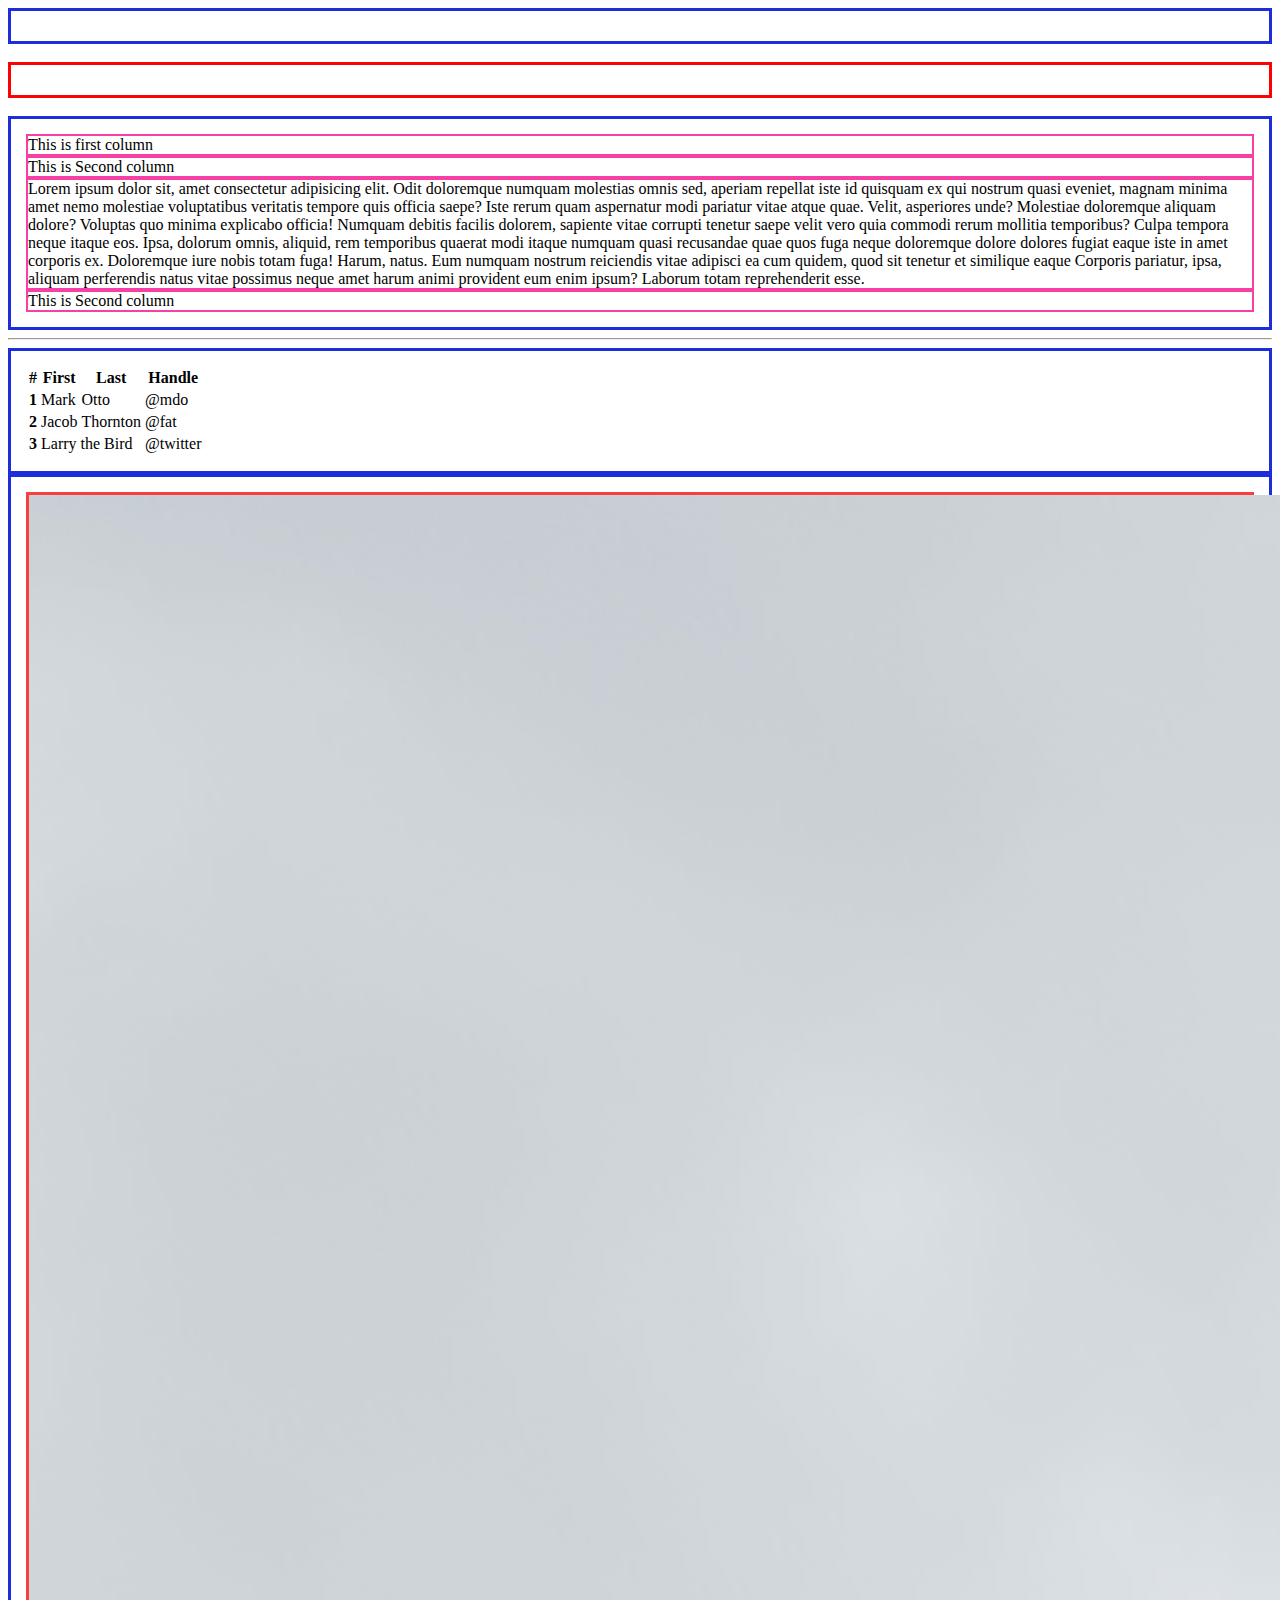
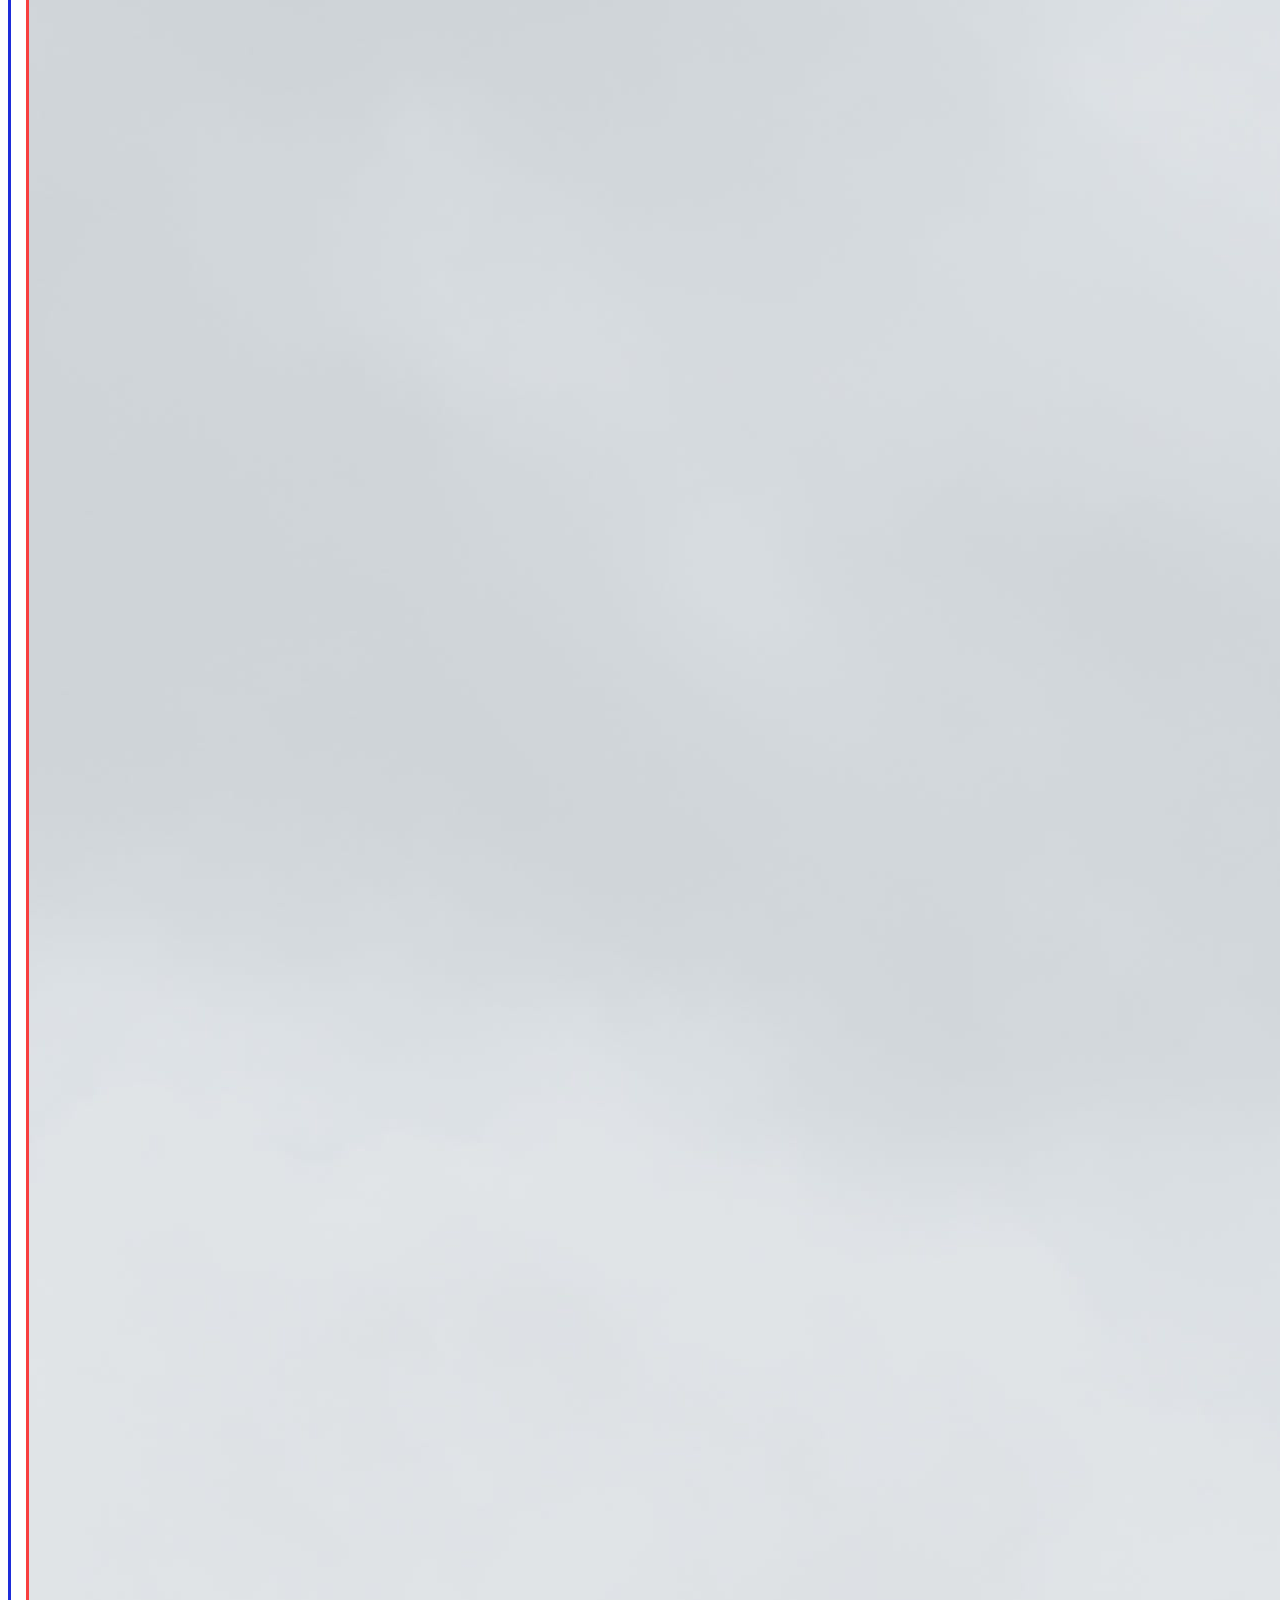
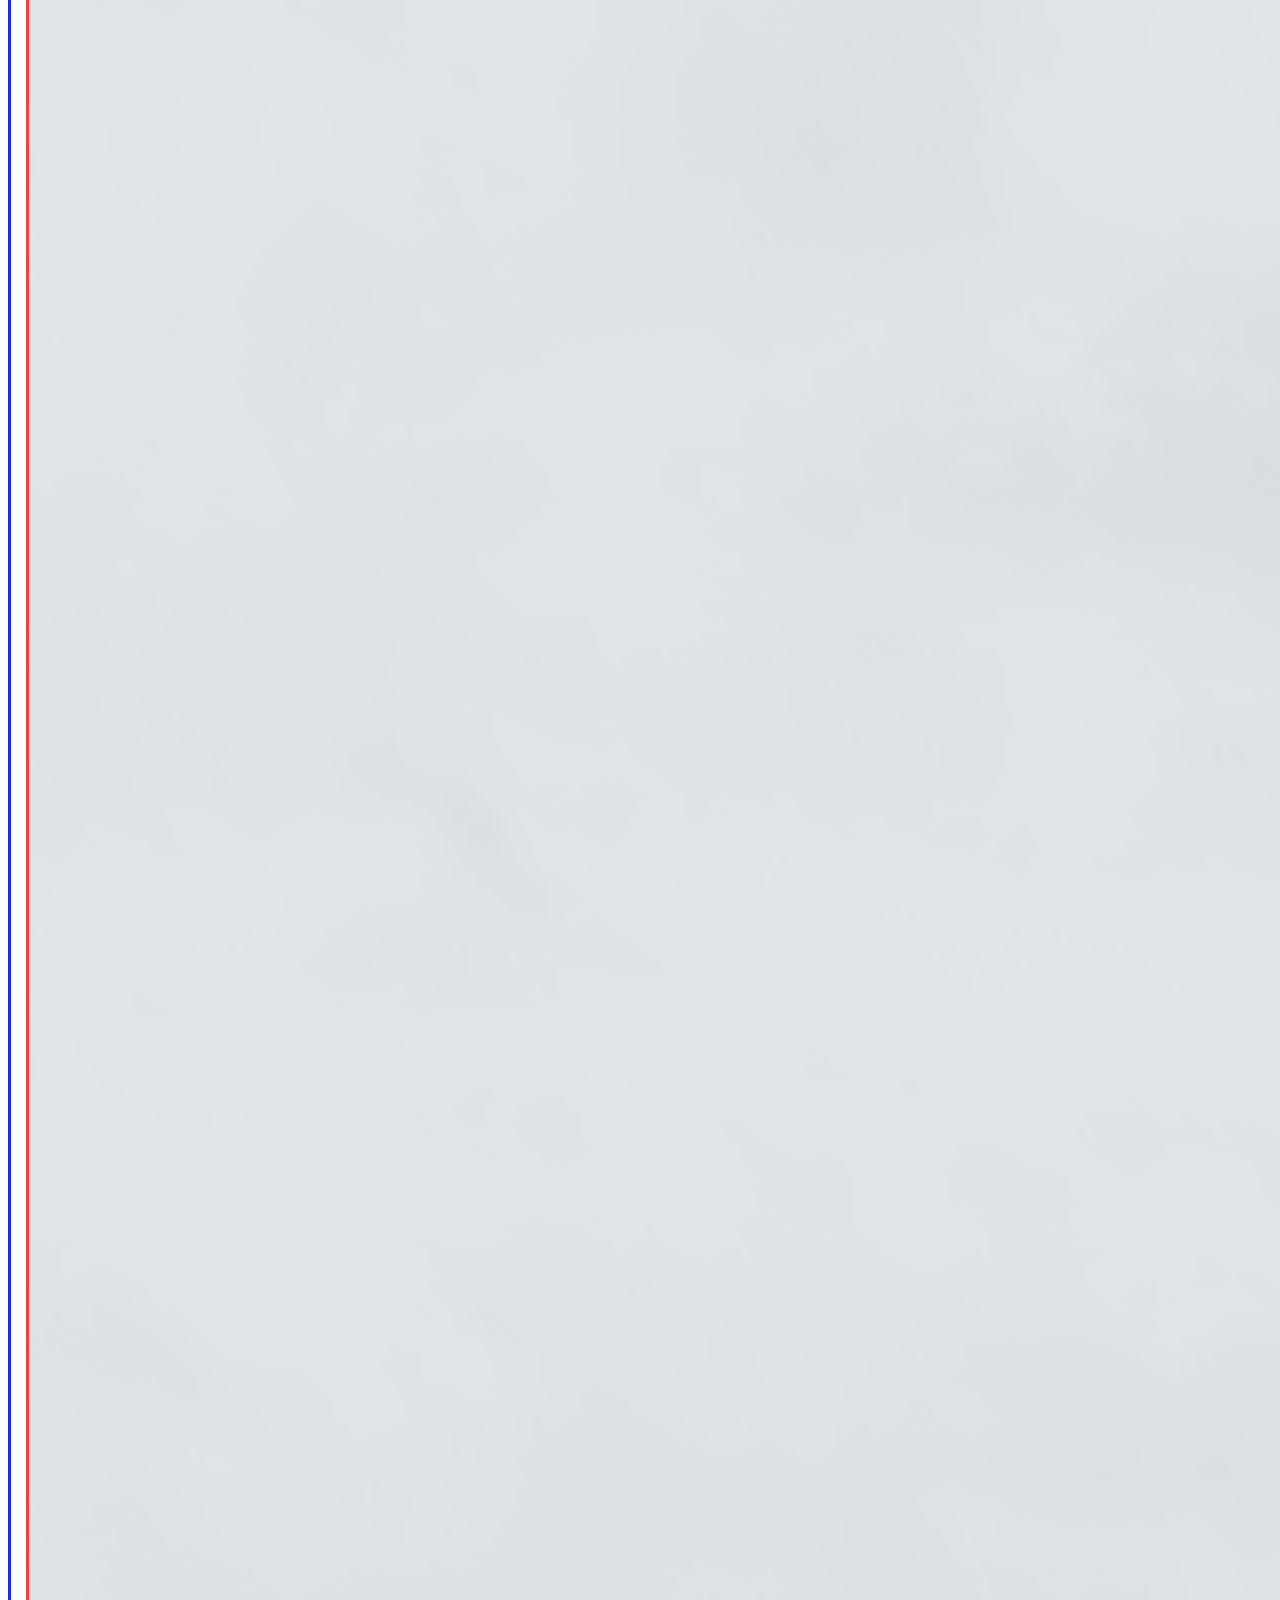
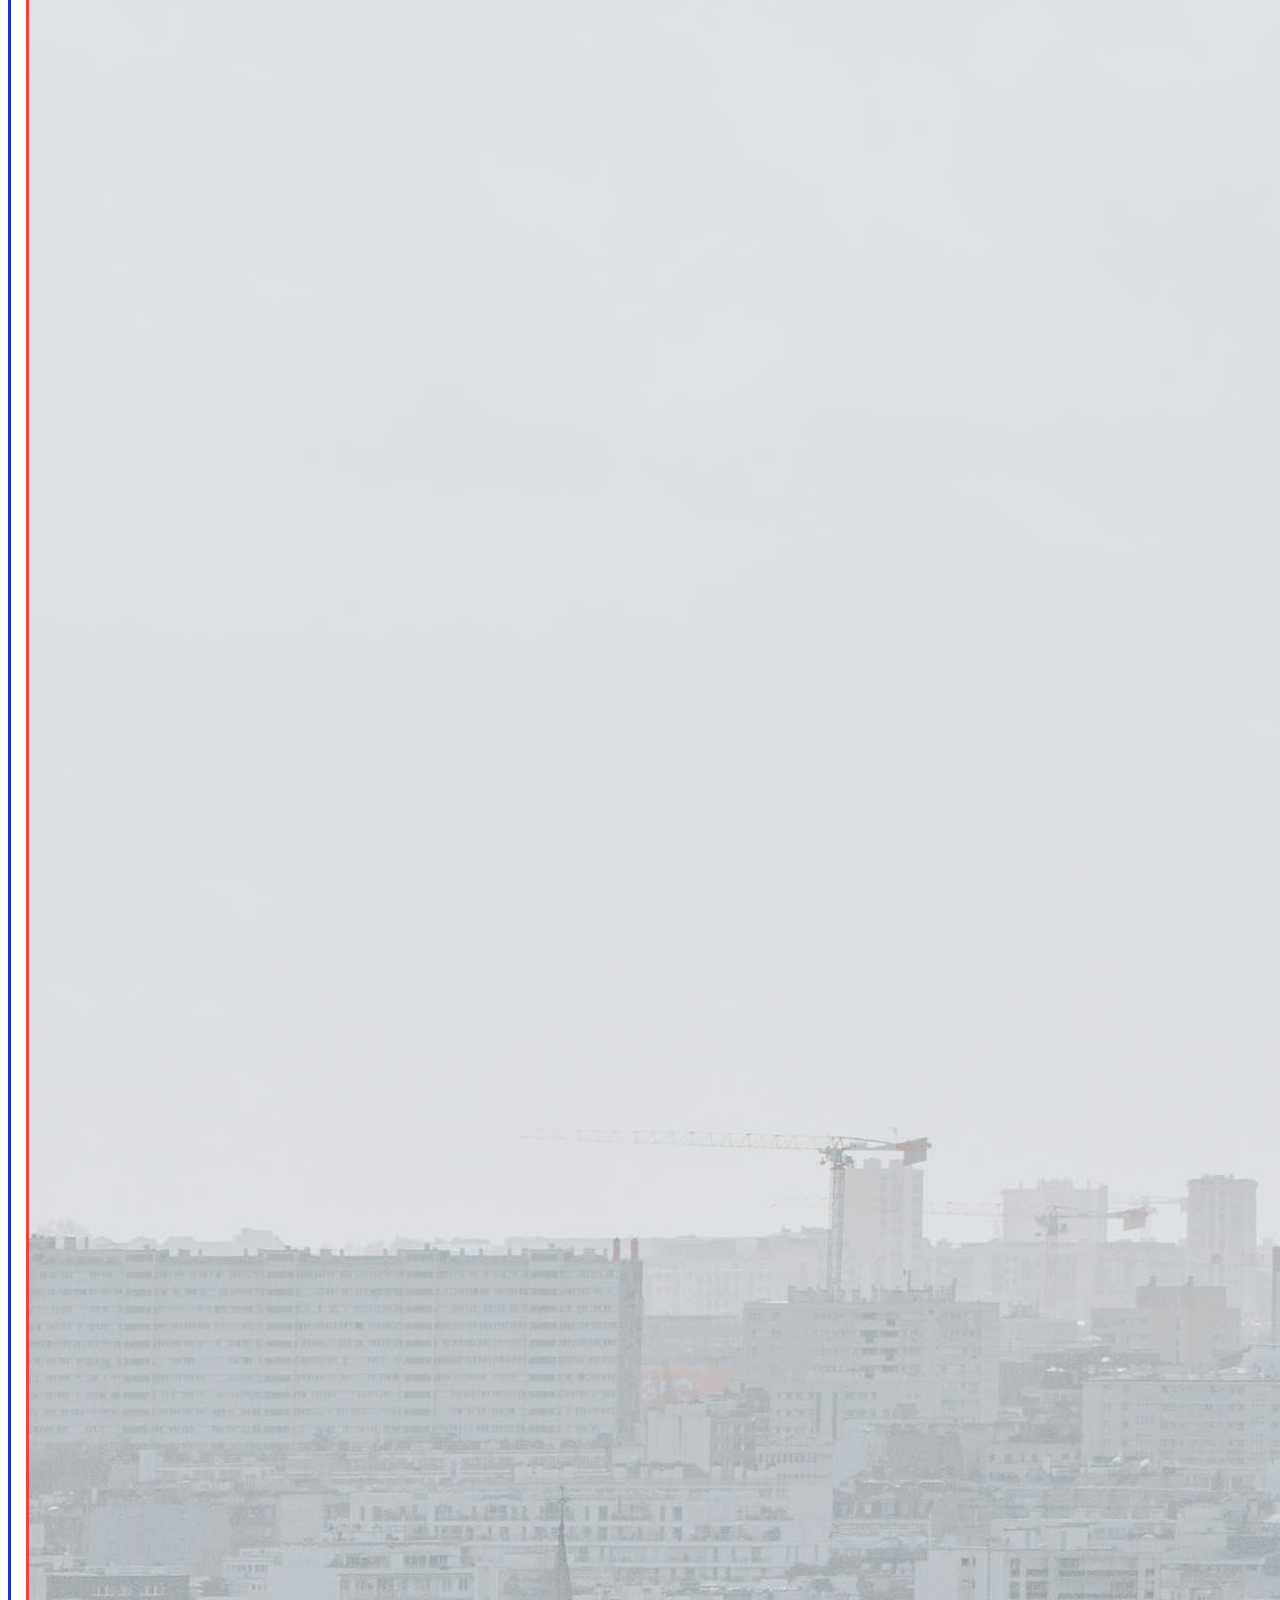
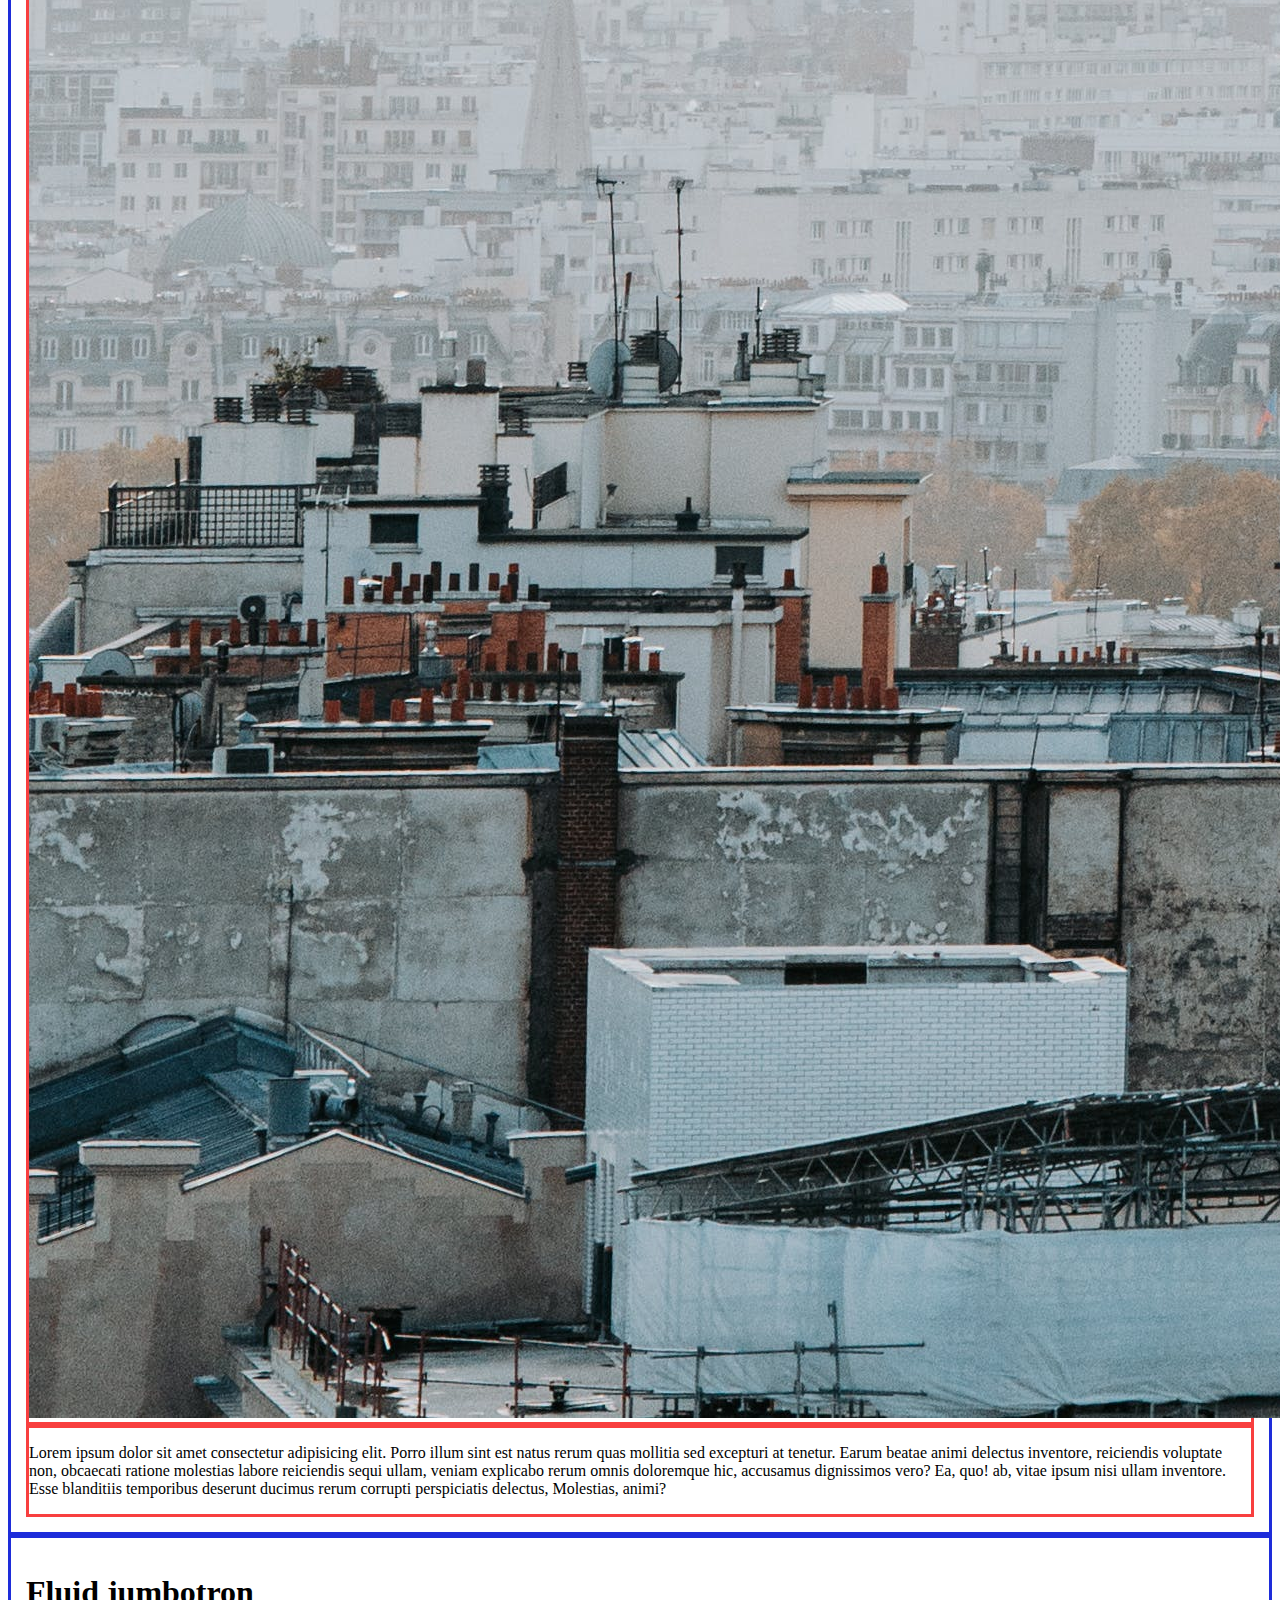
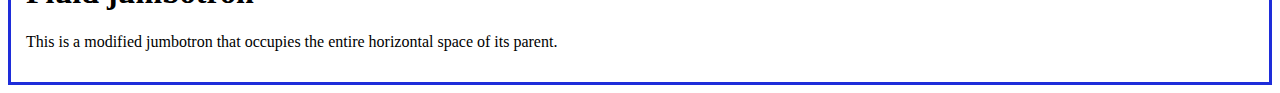
==== index.html @ 2dcdb2e9 "first commit" ====
<!doctype html>
<html lang="en">
  <head>

    <!-- Required (Preprocess) meta tag -->
    <meta charset="utf-8">
    <meta name="viewport" content="width=device-width, initial-scale=1">
    
    

                      <!-- Bootstrap CSS -->
    <link href="https://cdn.jsdelivr.net/npm/bootstrap@5.3.2/dist/css/bootstrap.min.css" rel="stylesheet" integrity="sha384-T3c6CoIi6uLrA9TneNEoa7RxnatzjcDSCmG1MXxSR1GAsXEV/Dwwykc2MPK8M2HN" crossorigin="anonymous">
    <link rel="stylesheet" href="/CSS/main.css">
    <title>Hello,Bootstrap </title>

</head>
  <body>

    <!-- Class container -->
      <div class="container">
      </div> <br>
      <div class="container-fluide">
      </div>  
      <br>


                                  <!-- Bootstrap Grid -->

      <div class="container">
        <div class="row">
          <div class="col-5 p-3 bg-primary">
            This is first column
          </div>
          <div class="col-7 p-3 bg-warning">
            This is Second column
          </div>

        </div> 

      <div class="row">
        <div class="col-8 col-sm-12 p-3 bg-danger">
          Lorem ipsum dolor sit, amet consectetur adipisicing elit. Odit doloremque numquam molestias omnis sed, aperiam repellat iste id quisquam ex qui nostrum quasi eveniet, magnam minima amet nemo molestiae voluptatibus veritatis tempore quis officia saepe? Iste rerum quam aspernatur modi pariatur vitae atque quae. Velit, asperiores unde? Molestiae doloremque aliquam dolore? Voluptas quo minima explicabo officia! Numquam debitis facilis dolorem, sapiente vitae corrupti tenetur saepe velit vero quia commodi rerum mollitia temporibus? Culpa tempora neque itaque eos. Ipsa, dolorum omnis, aliquid, rem temporibus quaerat modi itaque numquam quasi recusandae quae quos fuga neque doloremque dolore dolores fugiat eaque iste in amet corporis ex. Doloremque iure nobis totam fuga! Harum, natus. Eum numquam nostrum reiciendis vitae adipisci ea cum quidem, quod sit tenetur et similique eaque Corporis pariatur, ipsa, aliquam perferendis natus vitae possimus neque amet harum animi provident eum enim ipsum? Laborum totam reprehenderit esse.
        </div>
        <div class="col-4 col-sm-12 col-md-12 p-3">
          This is Second column
        </div>
      </div>
      </div>
      <hr>

                           <!-- This is TABLE section -->

    <div class="container m-3 bg-warning c-danger">
      <table class="table ">
        <thead class="thead-dark">
          <tr>
            <th scope="col">#</th>
            <th scope="col">First</th>
            <th scope="col">Last</th>
            <th scope="col">Handle</th>
          </tr>
        </thead>
        <tbody>
          <tr>
            <th scope="row">1</th>
            <td>Mark</td>
            <td>Otto</td>
            <td>@mdo</td>
          </tr>
          <tr>
            <th scope="row">2</th>
            <td>Jacob</td>
            <td>Thornton</td>
            <td>@fat</td>
          </tr>
          <tr>
            <th scope="row">3</th>
            <td colspan="2">Larry the Bird</td>
            <td>@twitter</td>
          </tr>
        </tbody>
      </table>
    </div>


                             <!-- This is Image Section -->
    
    <div class="container">
      <div class="row">
        <div class="col">
          <img src="/Image/eiffel tower.jpg" class="img-fluid" alt="This is an eiffel tower, It is locked on Paris,Franch.">
        </div>
        <div class="col">
          <p>Lorem ipsum dolor sit amet consectetur adipisicing elit. Porro illum sint est natus rerum quas mollitia sed excepturi at tenetur. Earum beatae animi delectus inventore, reiciendis voluptate non, obcaecati ratione molestias labore reiciendis sequi ullam, veniam explicabo rerum omnis doloremque hic, accusamus dignissimos vero? Ea, quo! ab, vitae ipsum nisi ullam inventore. Esse blanditiis temporibus deserunt ducimus rerum corrupti perspiciatis delectus, Molestias, animi?</p>
        </div>
      </div>
    </div>

                      <!-- This is a Jumbotron section -->

    <div class="jumbotron jumbotron-fluid p-3">
  <div class="container">
    <h1 class="display-4">Fluid jumbotron</h1>
    <p class="lead">This is a modified jumbotron that occupies the entire horizontal space of its parent.</p>
  </div>
</div>
    










    <!-- Optional JS -->
    <!-- jQuery first,then proper JS ,after Bootstrap JS -->
    <script src="https://cdn.jsdelivr.net/npm/bootstrap@5.3.2/dist/js/bootstrap.bundle.min.js" integrity="sha384-C6RzsynM9kWDrMNeT87bh95OGNyZPhcTNXj1NW7RuBCsyN/o0jlpcV8Qyq46cDfL" crossorigin="anonymous"></script>
    <script src="https://cdn.jsdelivr.net/npm/@popperjs/core@2.11.8/dist/umd/popper.min.js" integrity="sha384-I7E8VVD/ismYTF4hNIPjVp/Zjvgyol6VFvRkX/vR+Vc4jQkC+hVqc2pM8ODewa9r" crossorigin="anonymous"></script>
    <script src="https://cdn.jsdelivr.net/npm/bootstrap@5.3.2/dist/js/bootstrap.min.js" integrity="sha384-BBtl+eGJRgqQAUMxJ7pMwbEyER4l1g+O15P+16Ep7Q9Q+zqX6gSbd85u4mG4QzX+" crossorigin="anonymous"></script>

</body>
</html>
---- CSS/main.css ----
.container{
    border: 3px solid rgb(30, 45, 218);
    padding: 15px;

}
.container-fluide{
    border: 3px solid red;
    padding: 15px;

}
.col{
    border: 3px solid rgb(248, 63, 63);
}

.col-1{
    border: 2px solid rgb(248, 63, 165);
    
}
.col-3{
    border: 2px solid rgb(248, 63, 165);
    
}

.col-5{
    border: 2px solid rgb(248, 63, 165);
    
}
.col-7{
    border: 2px solid rgb(248, 63, 165);
    
}
.col-8{
    border: 2px solid rgb(248, 63, 165);
    
}
.col-4{
    border: 2px solid rgb(248, 63, 165);
    
}
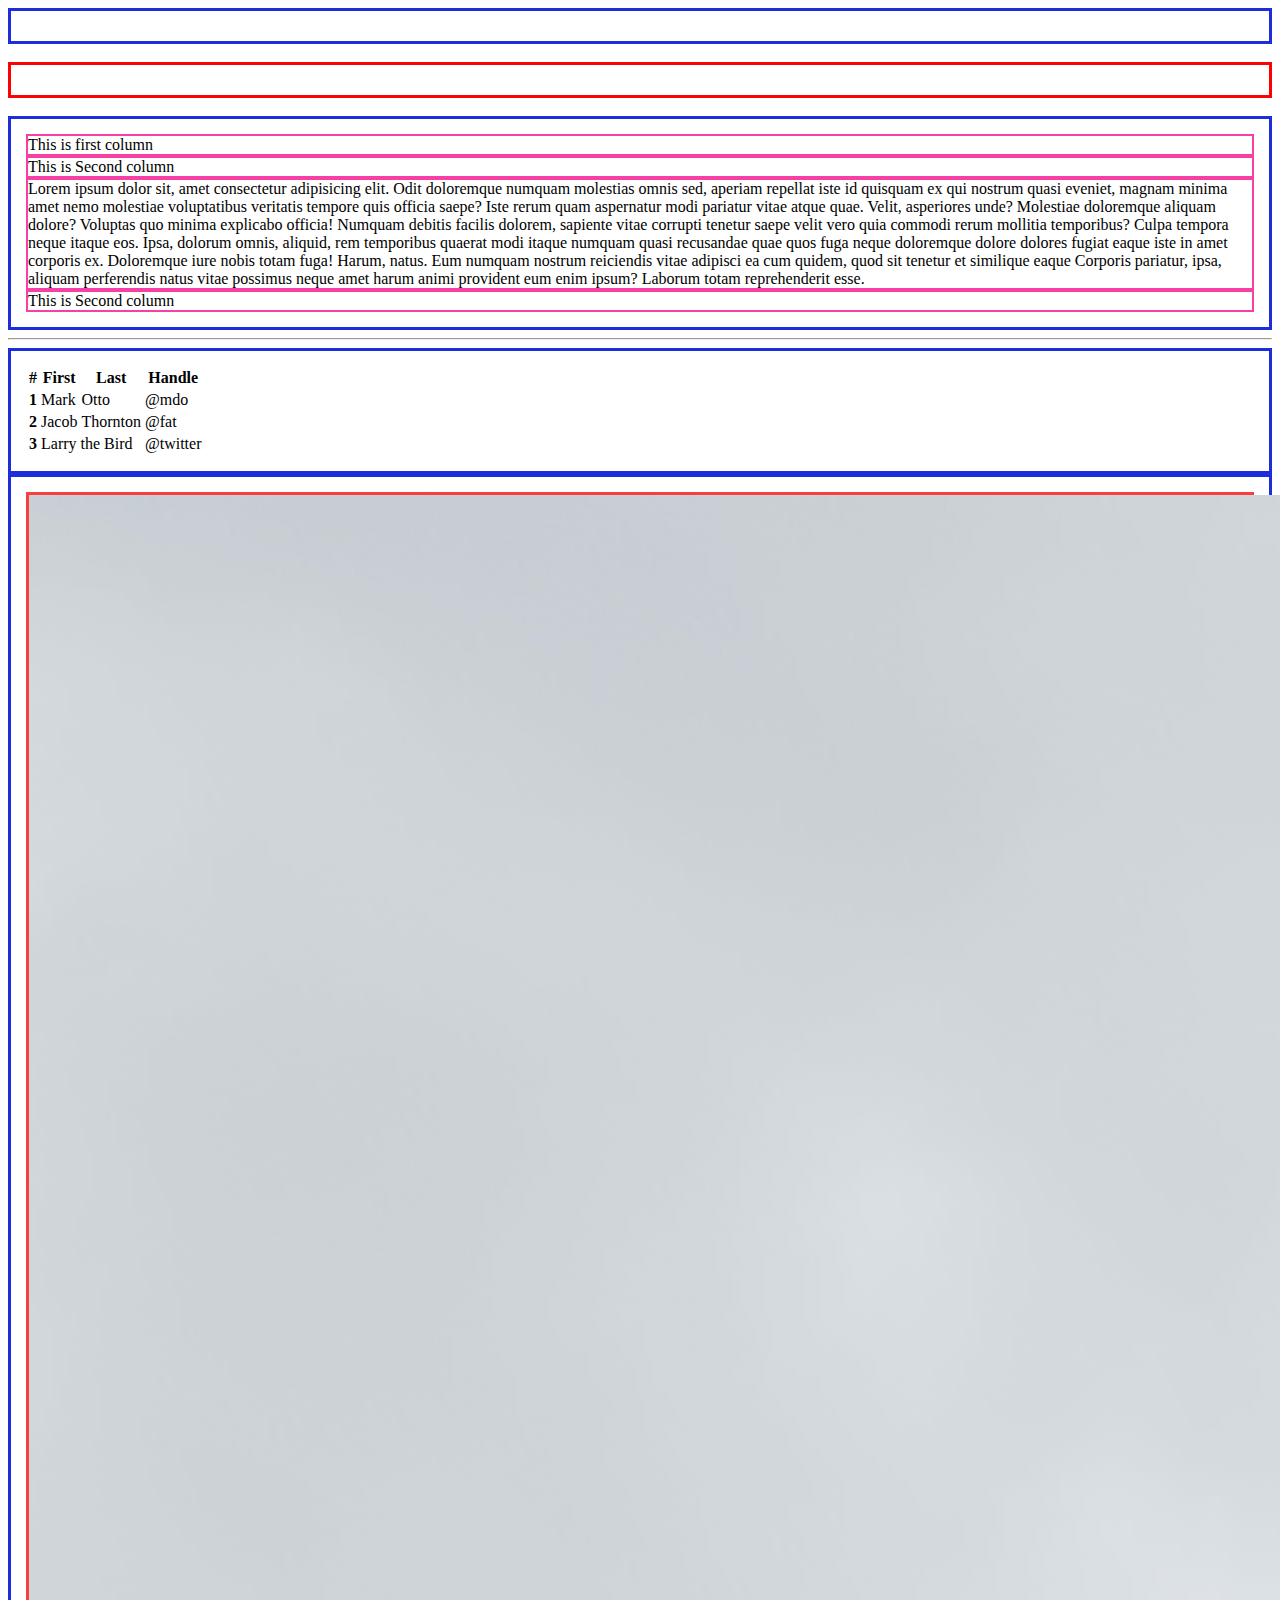
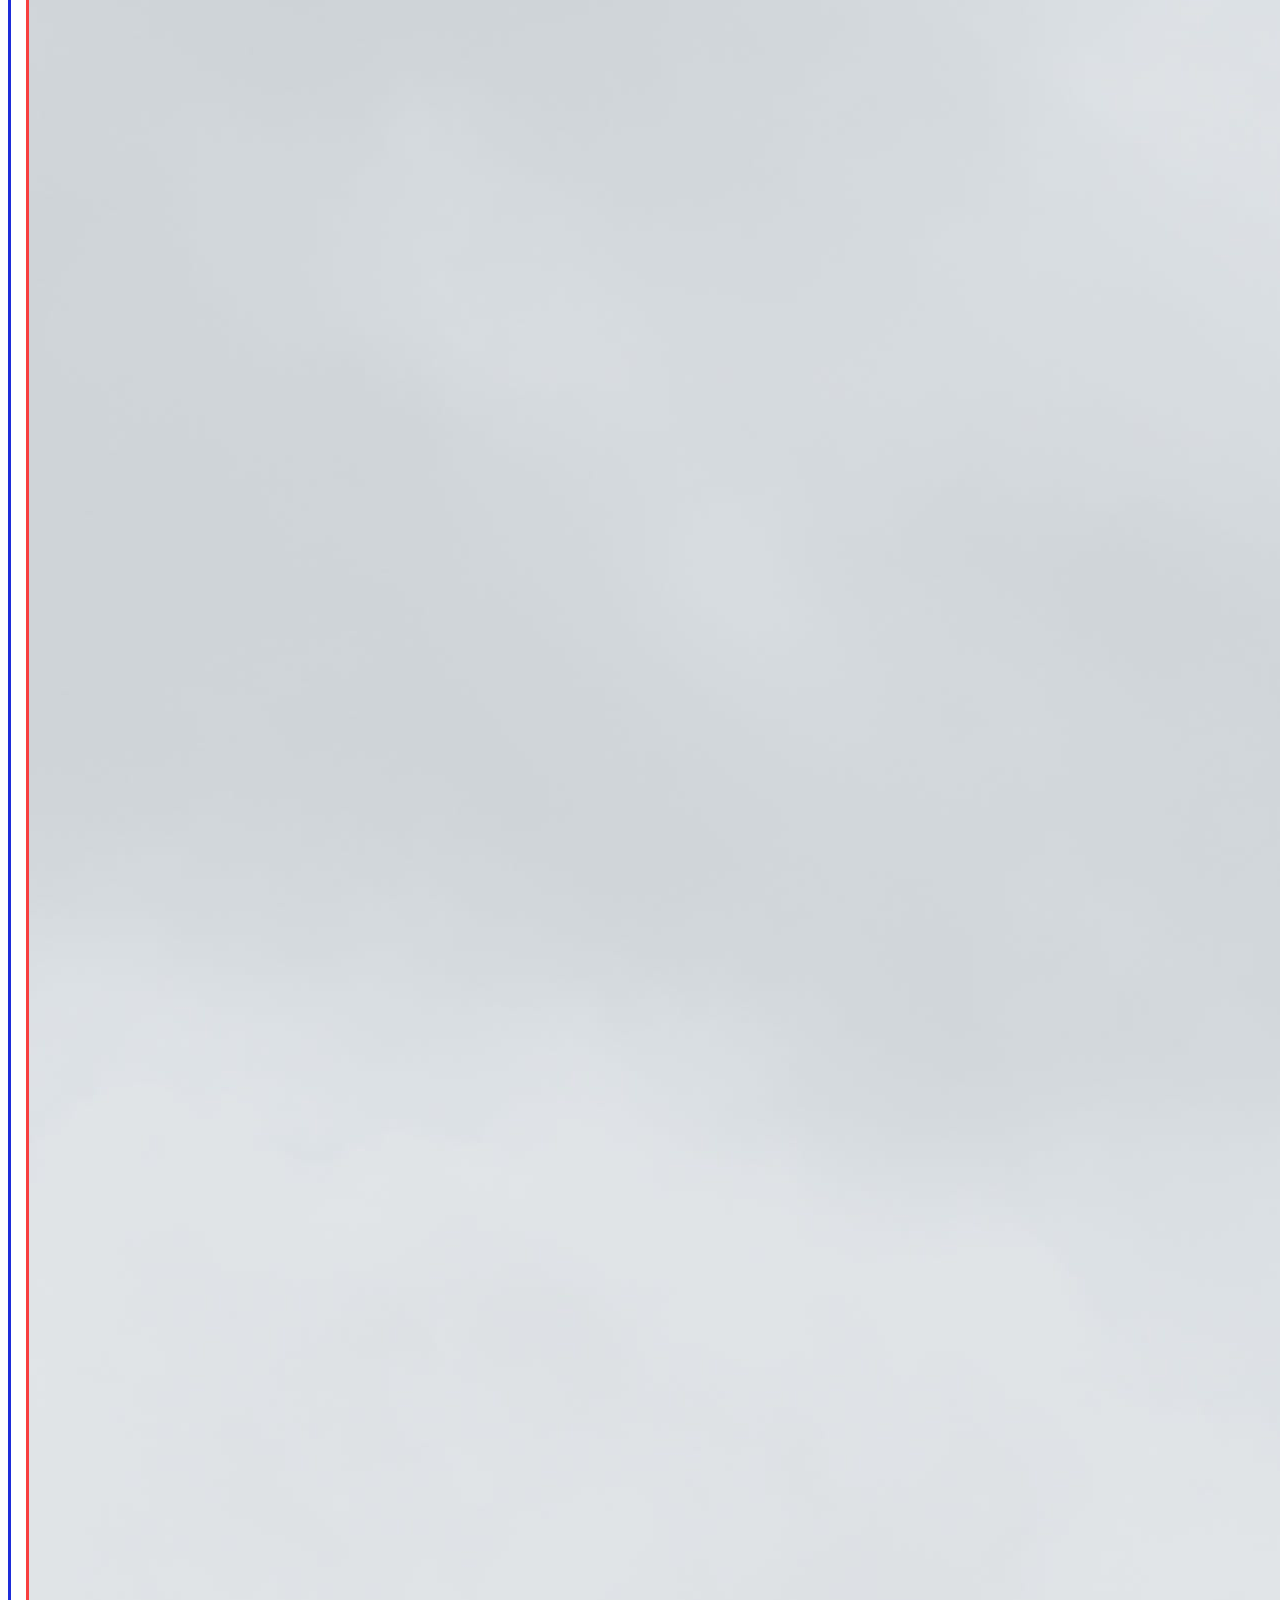
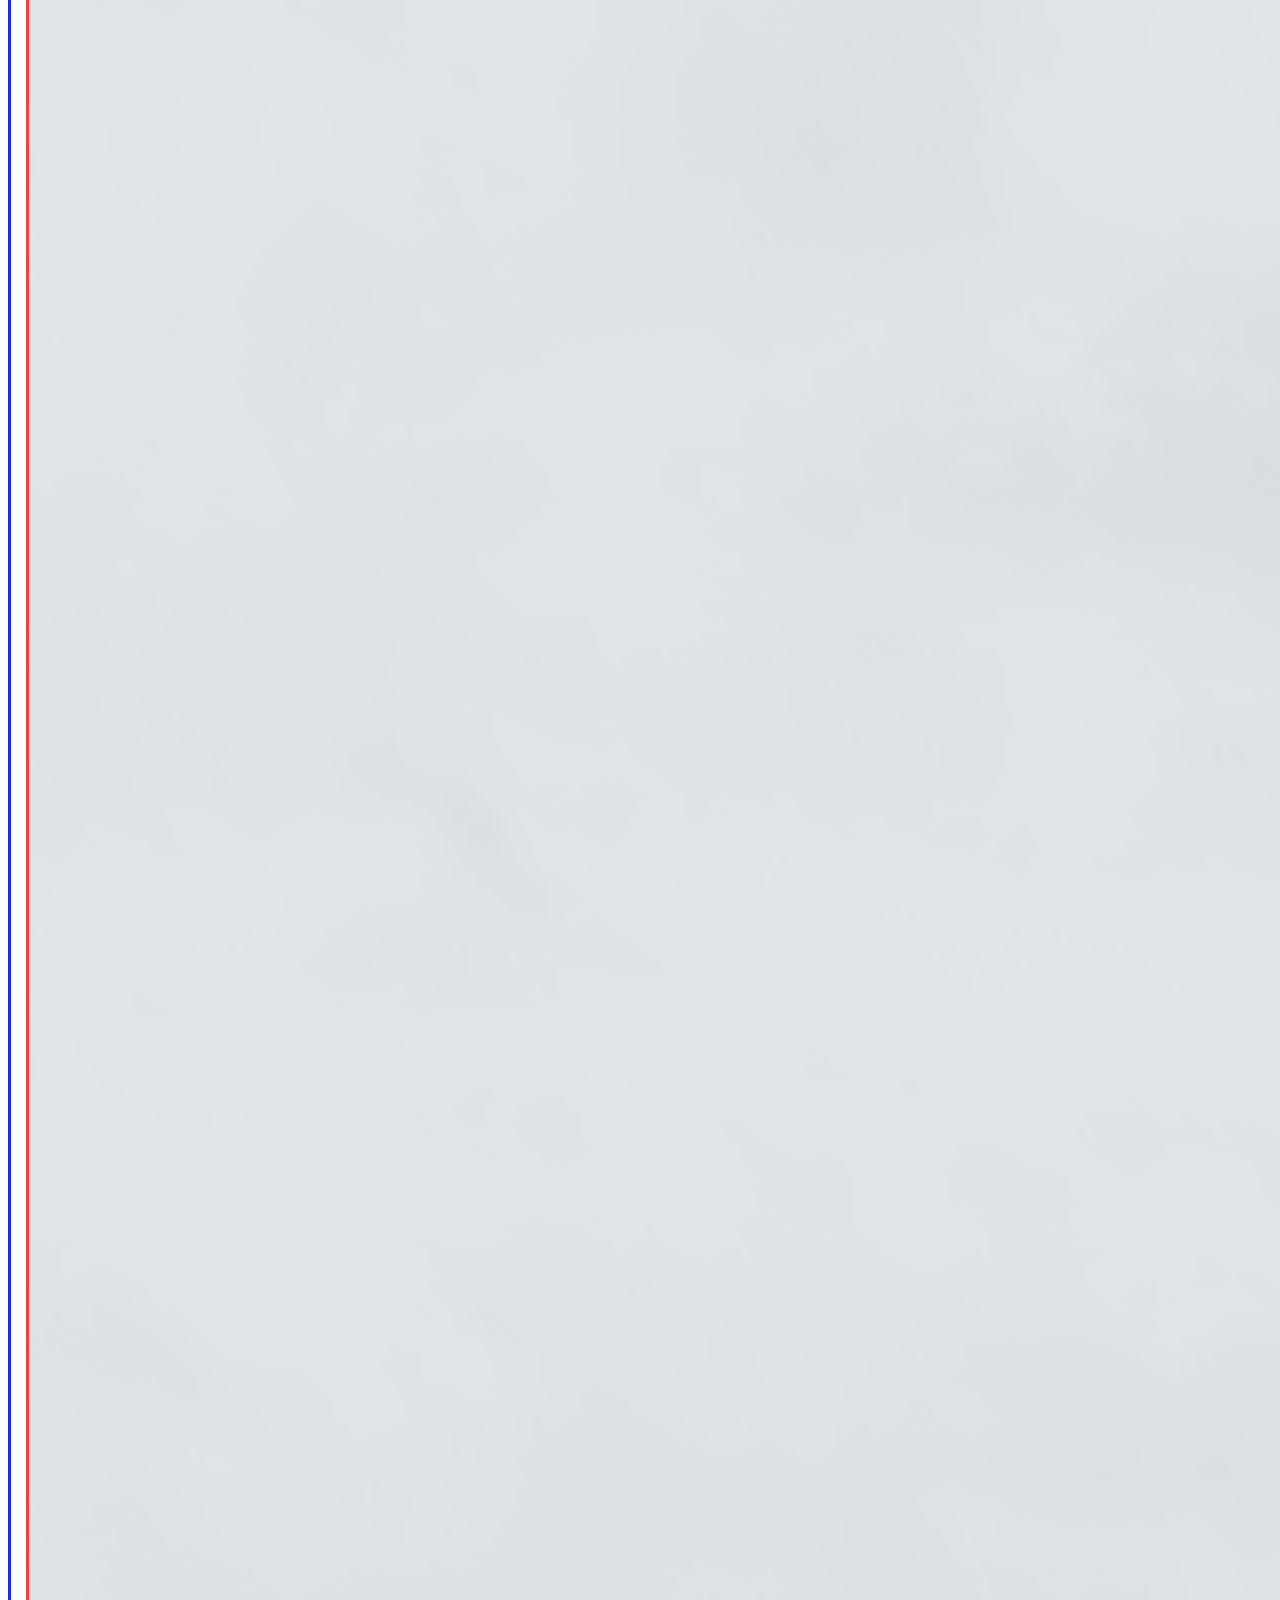
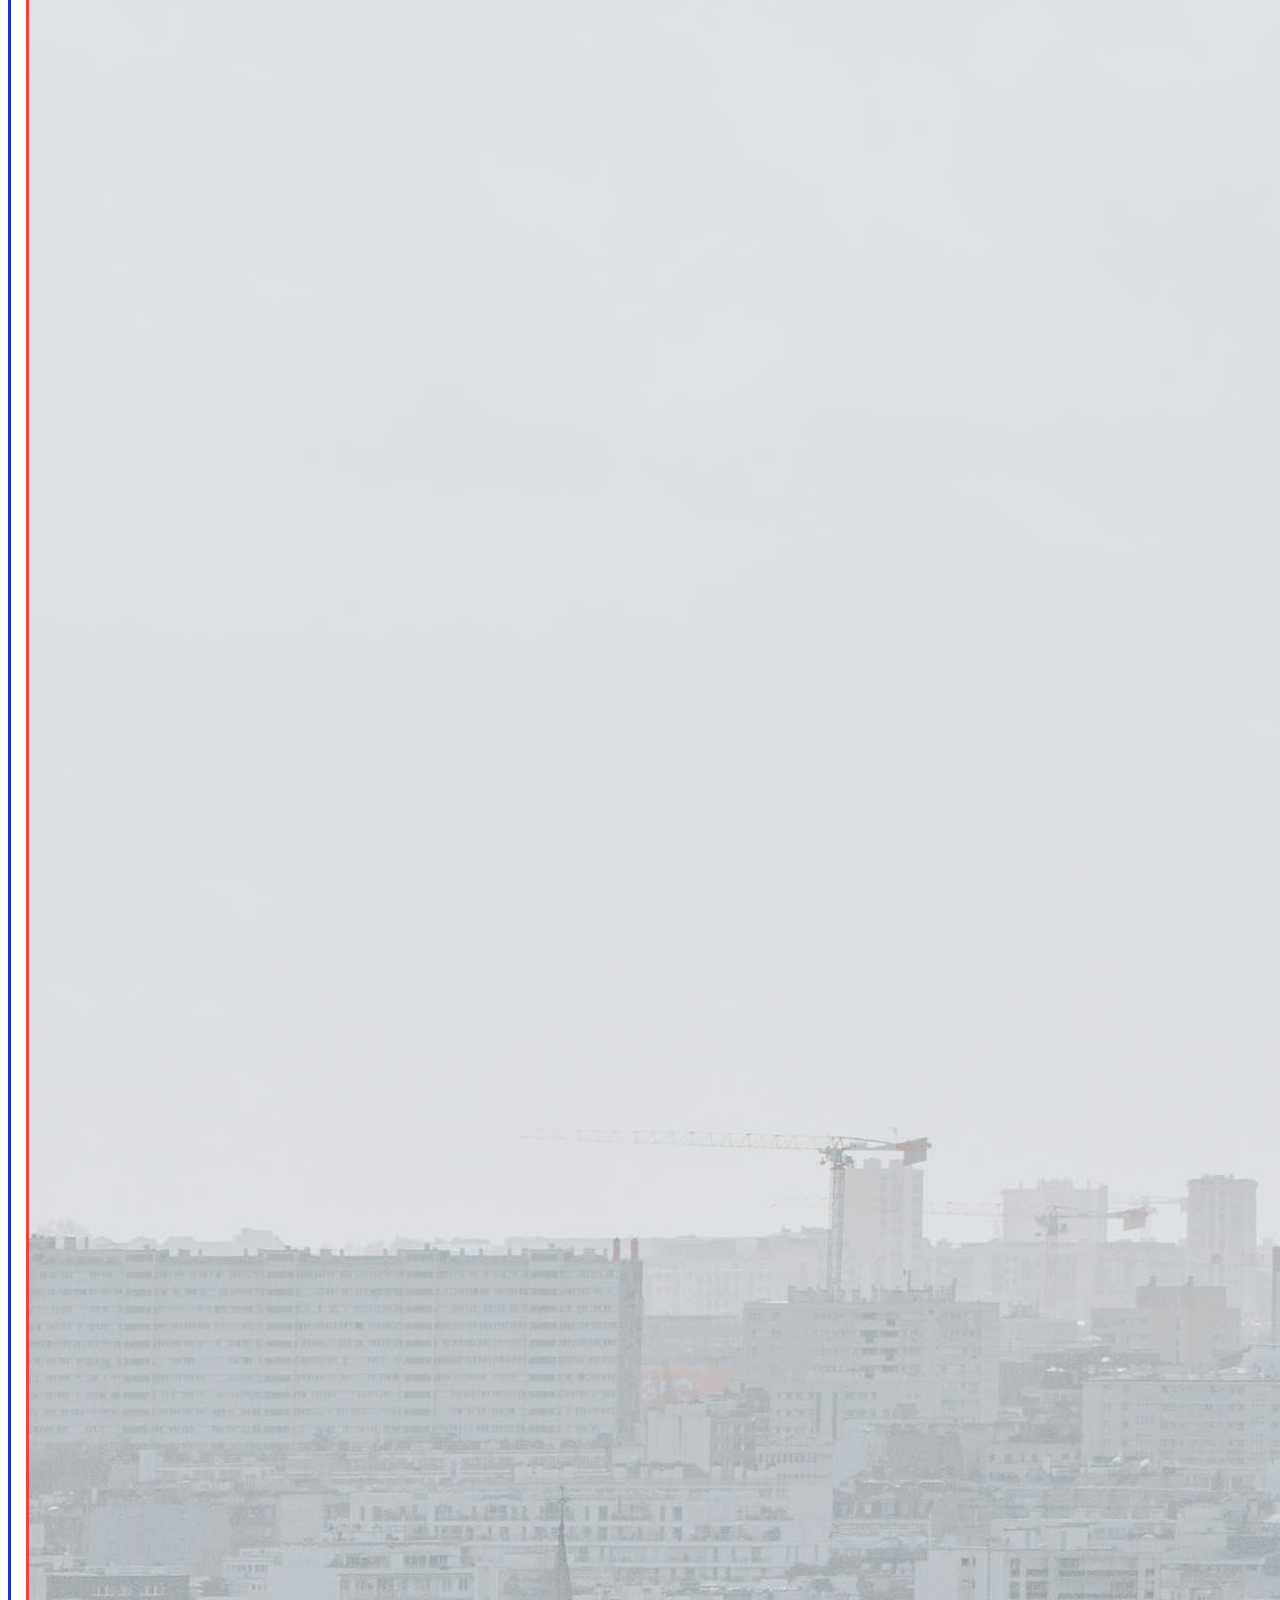
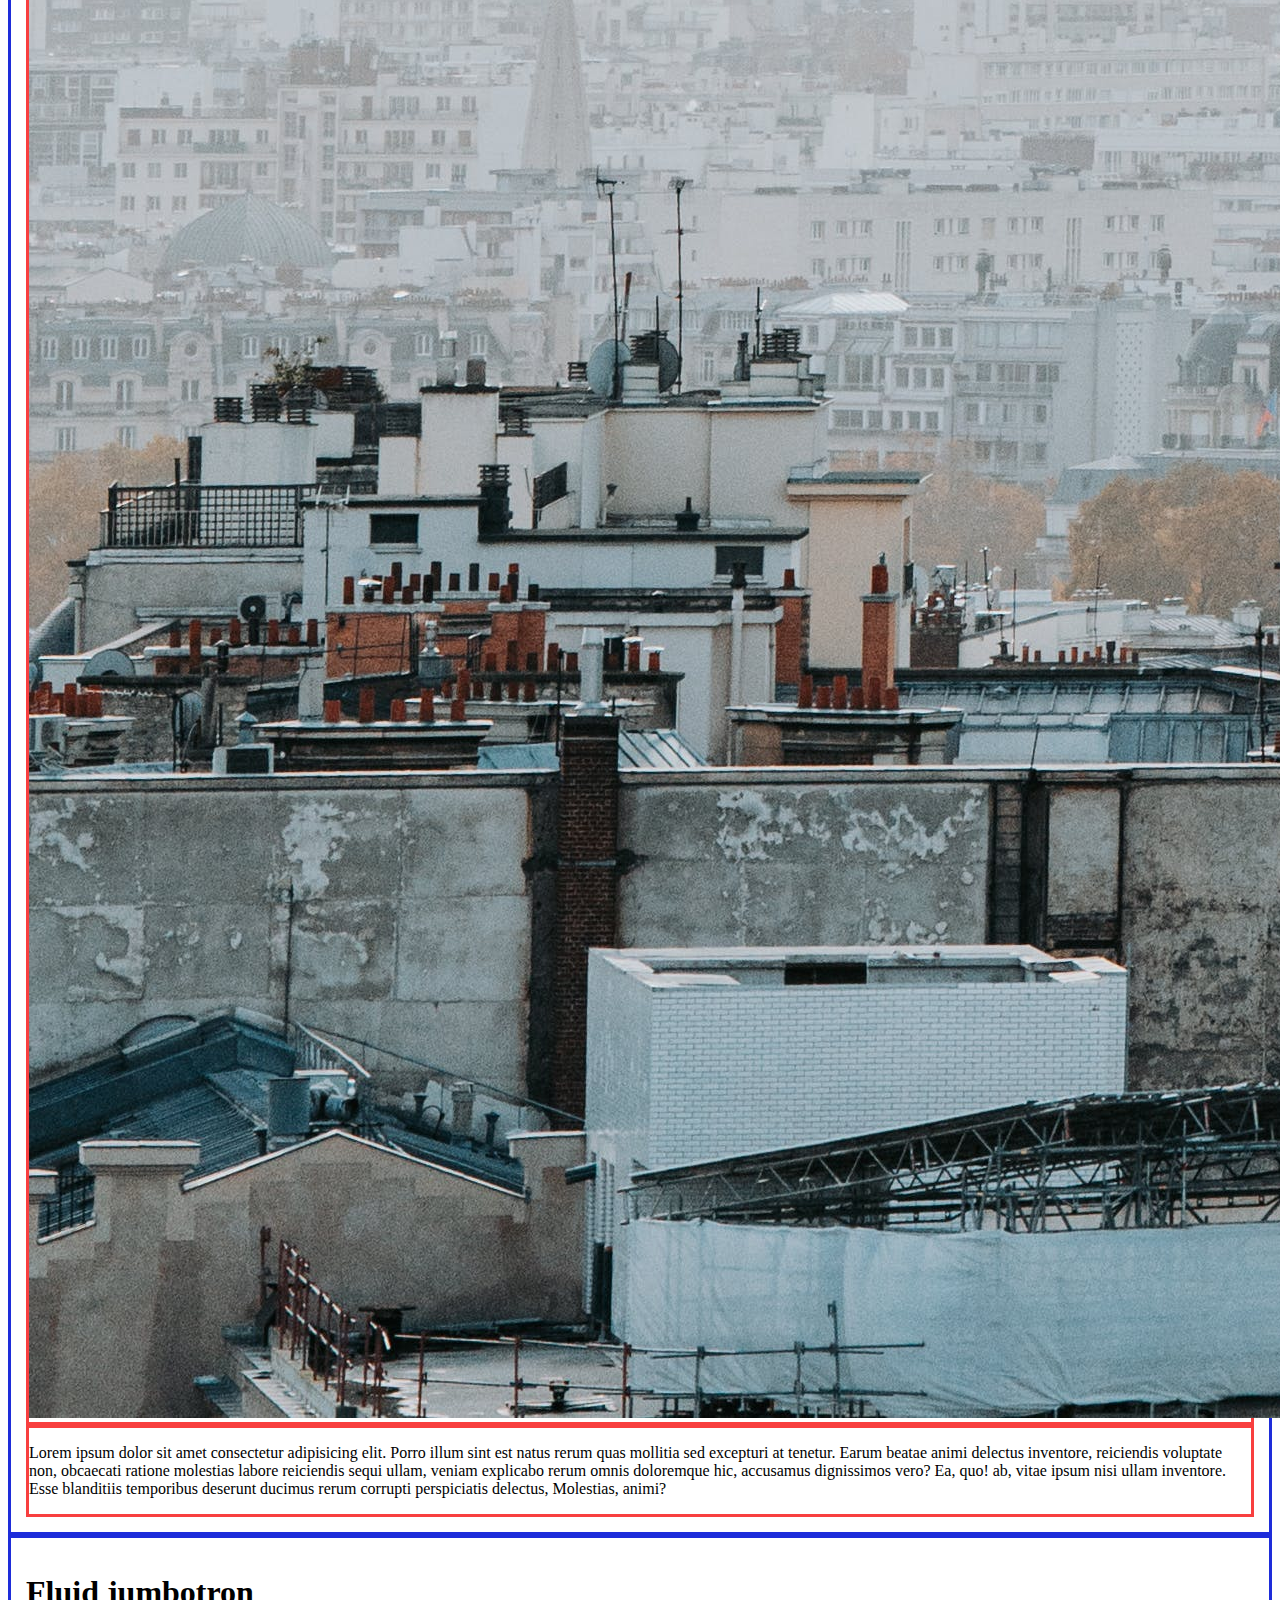
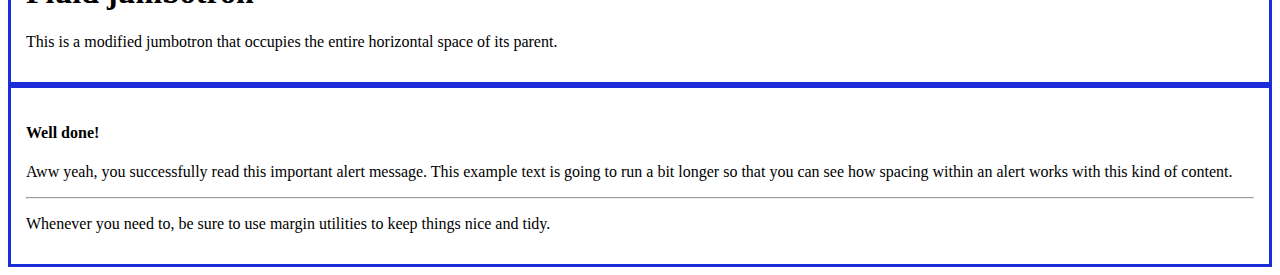
==== commit b118087c: "new" ====
--- a/index.html
+++ b/index.html
@@ -106,9 +106,16 @@
 </div>
     
 
+              <!-- This is a Alart section -->
 
-
-
+<div class="container">
+  <div class="alert alert-success" role="alert">
+    <h4 class="alert-heading">Well done!</h4>
+    <p>Aww yeah, you successfully read this important alert message. This example text is going to run a bit longer so that you can see how spacing within an alert works with this kind of content.</p>
+    <hr>
+    <p class="mb-0">Whenever you need to, be sure to use margin utilities to keep things nice and tidy.</p>
+  </div>
+</div>
 
 
 
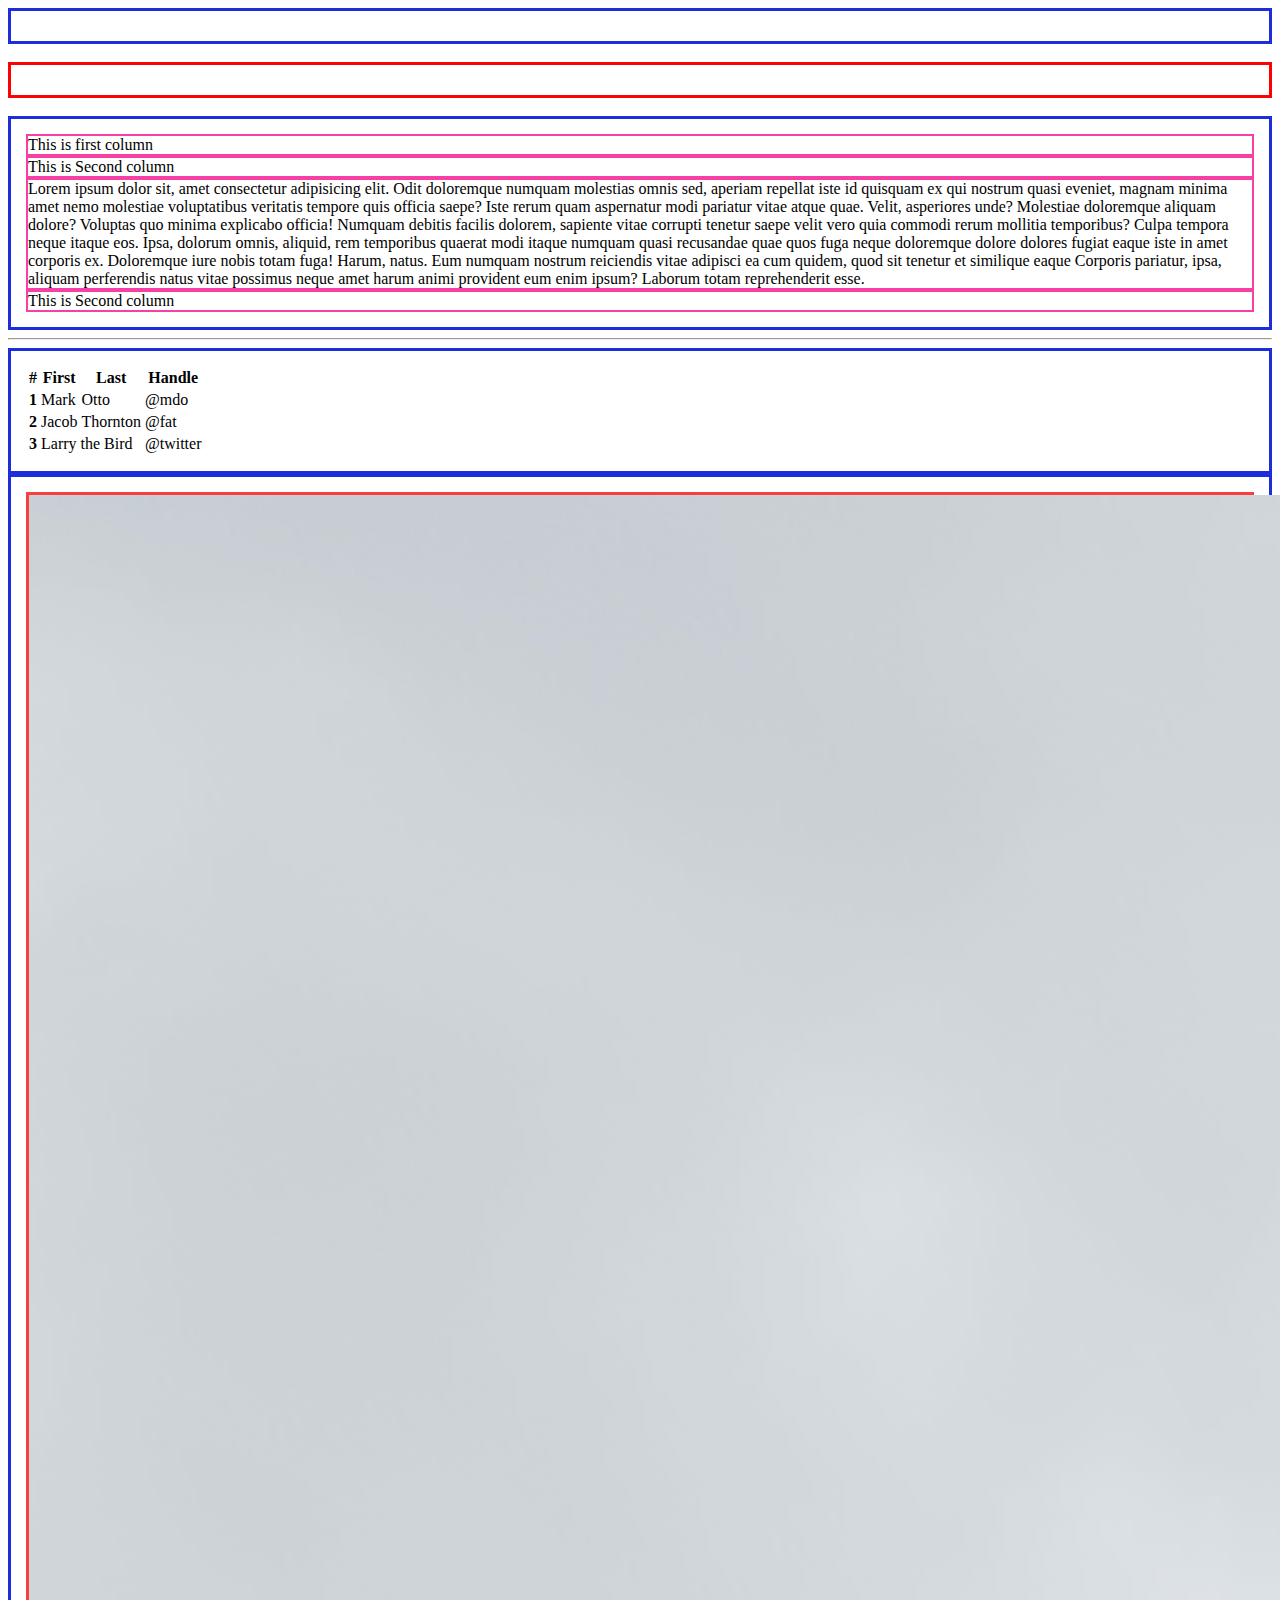
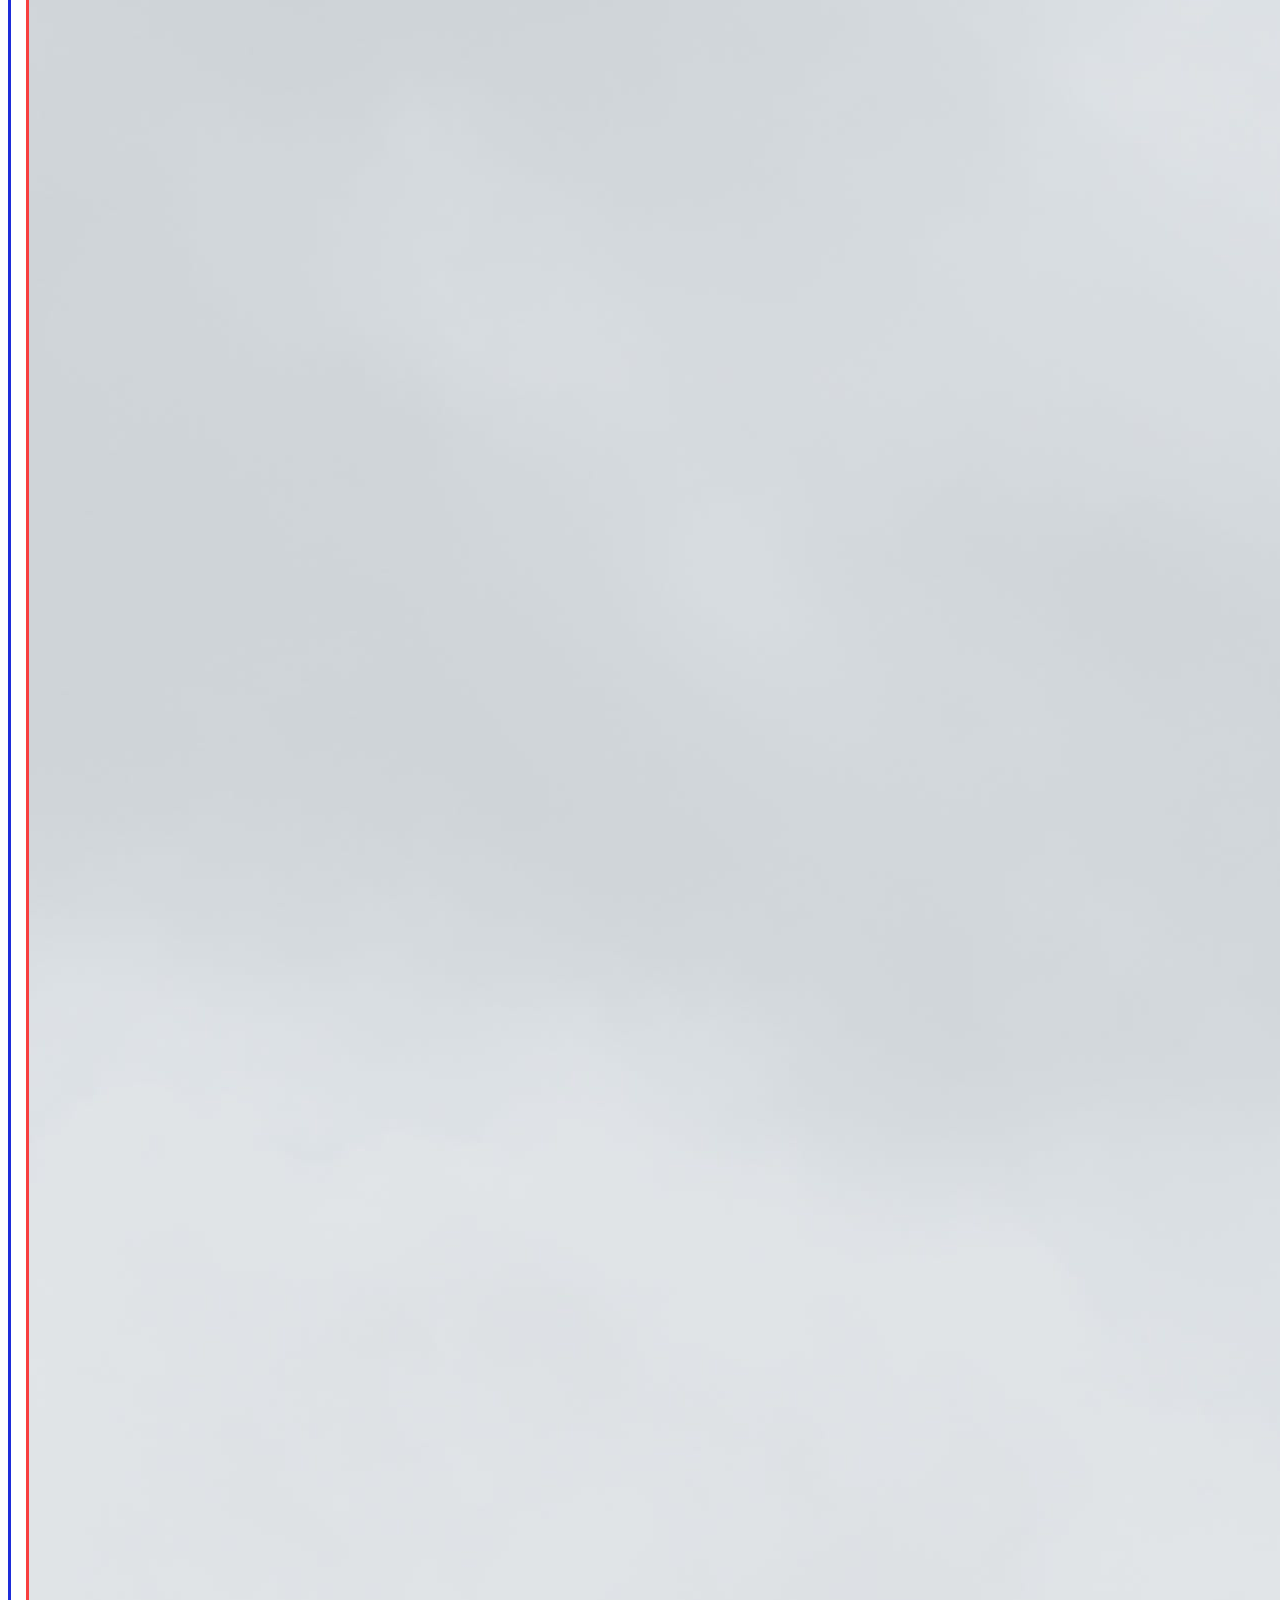
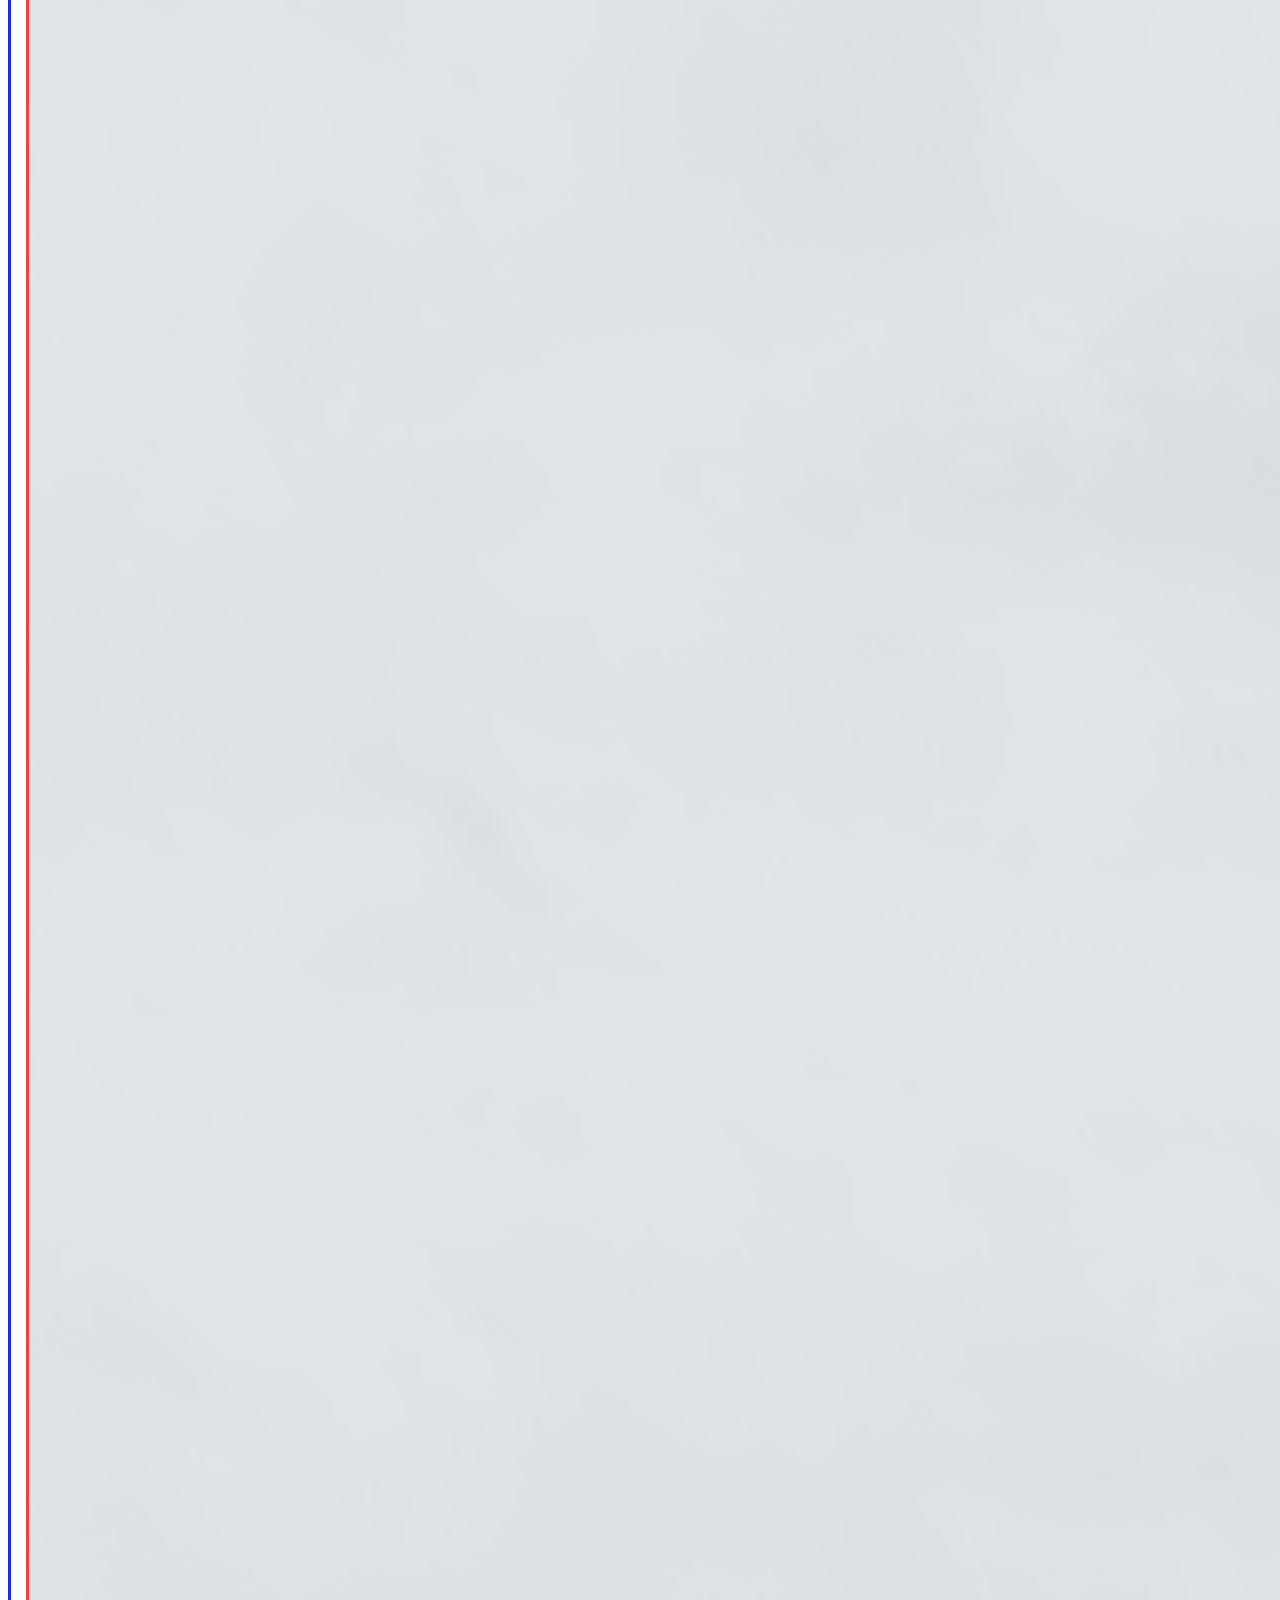
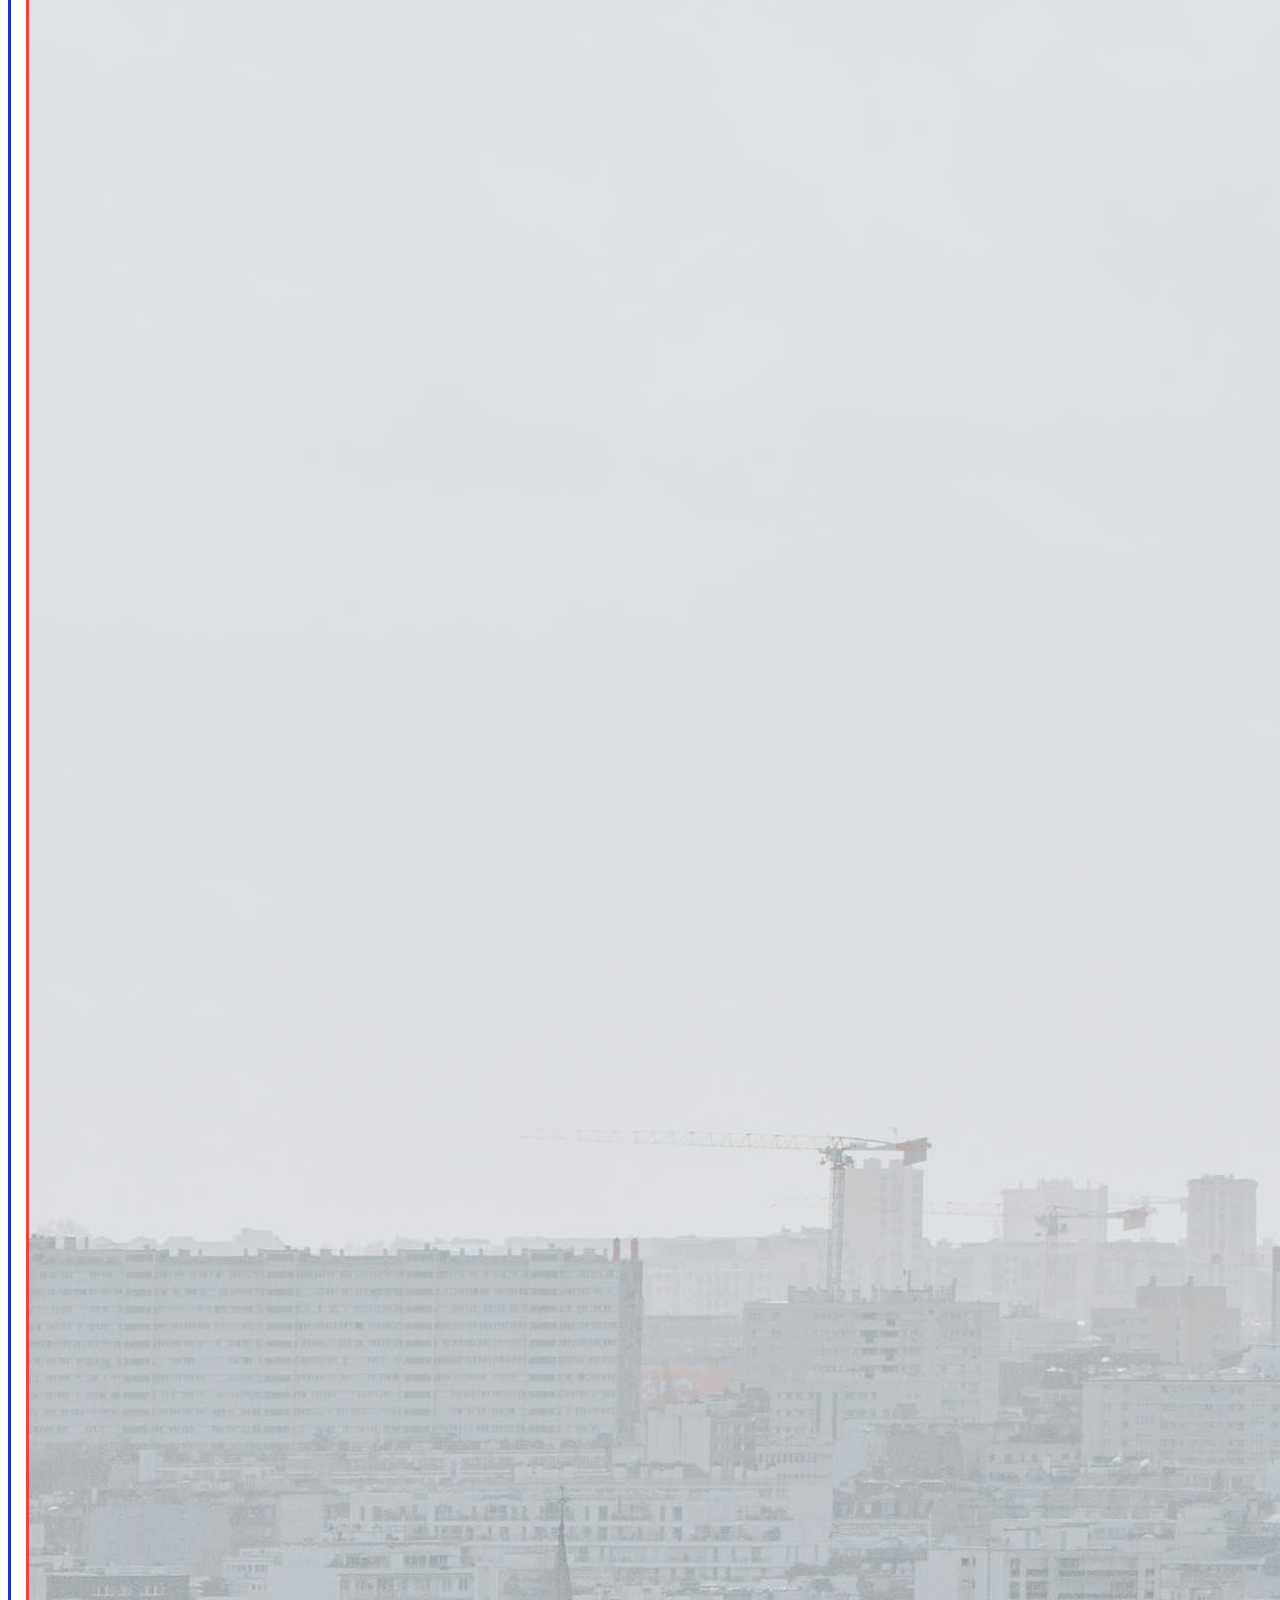
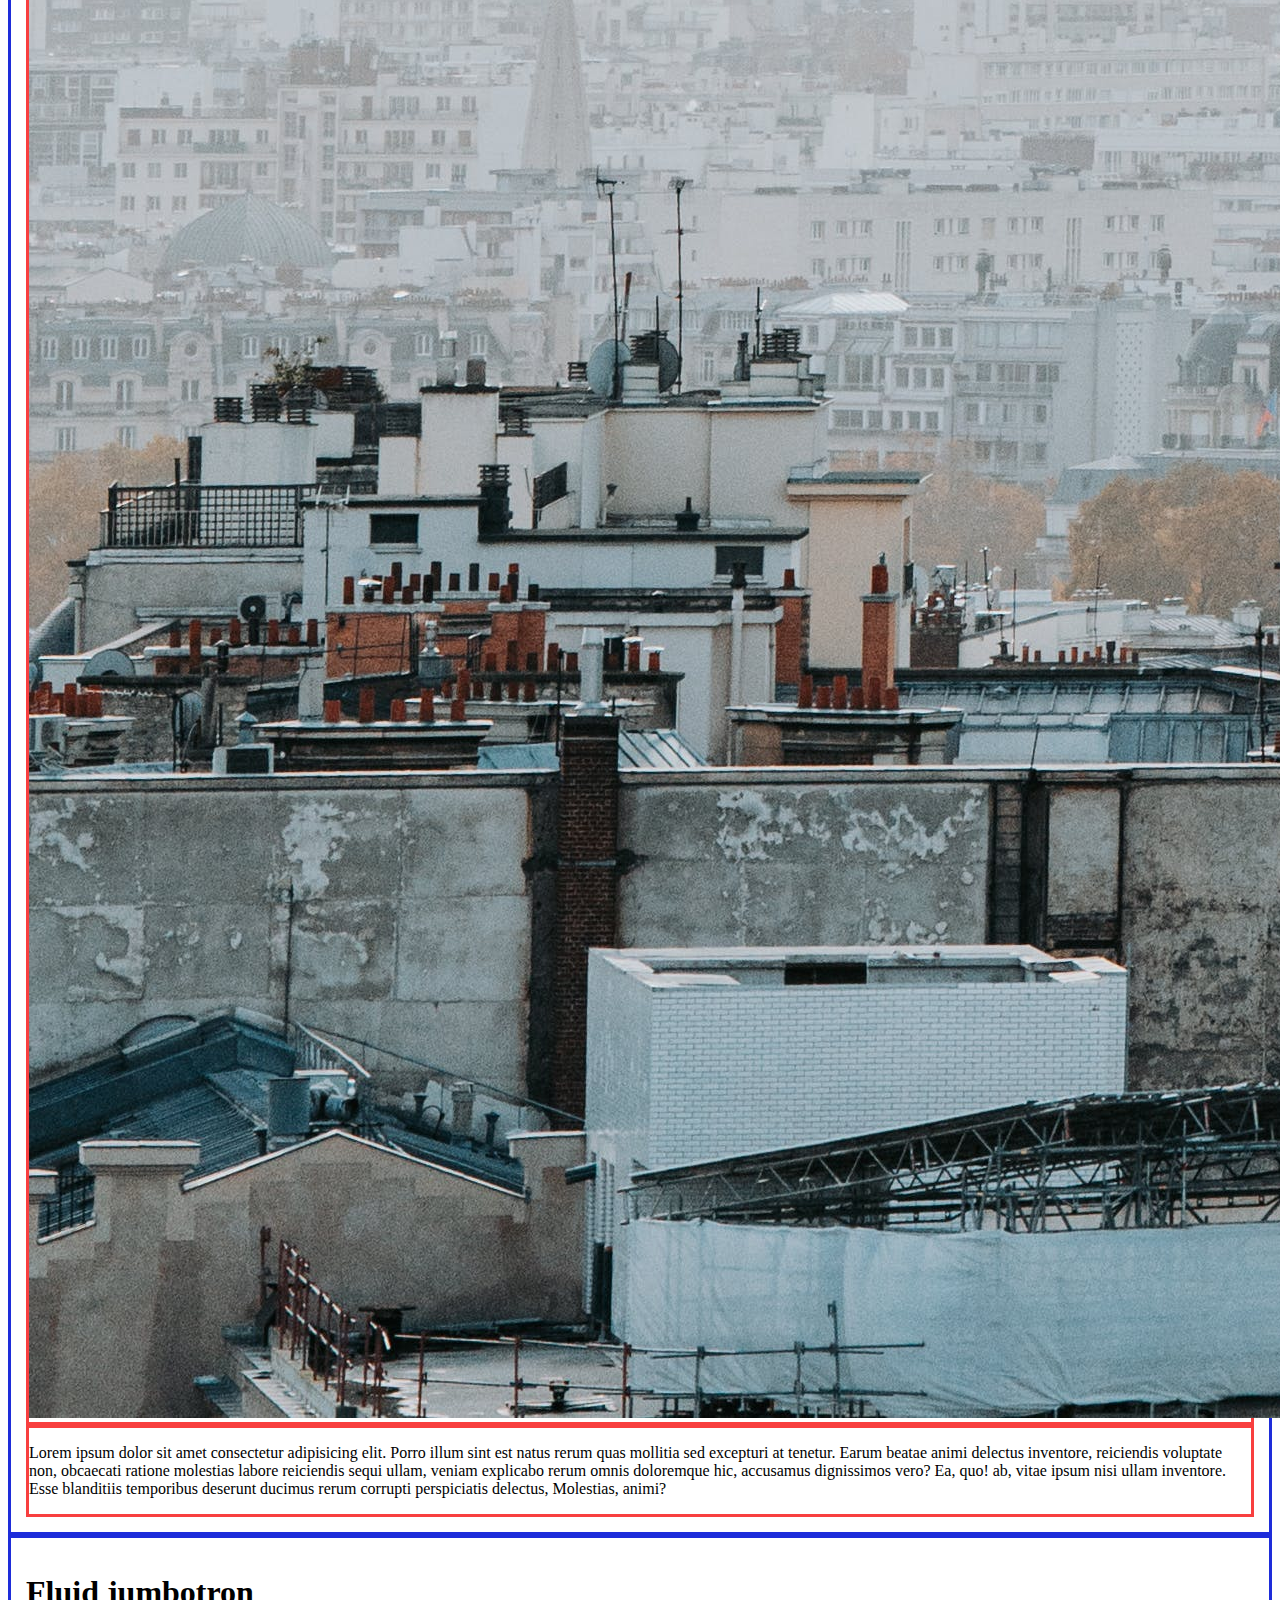
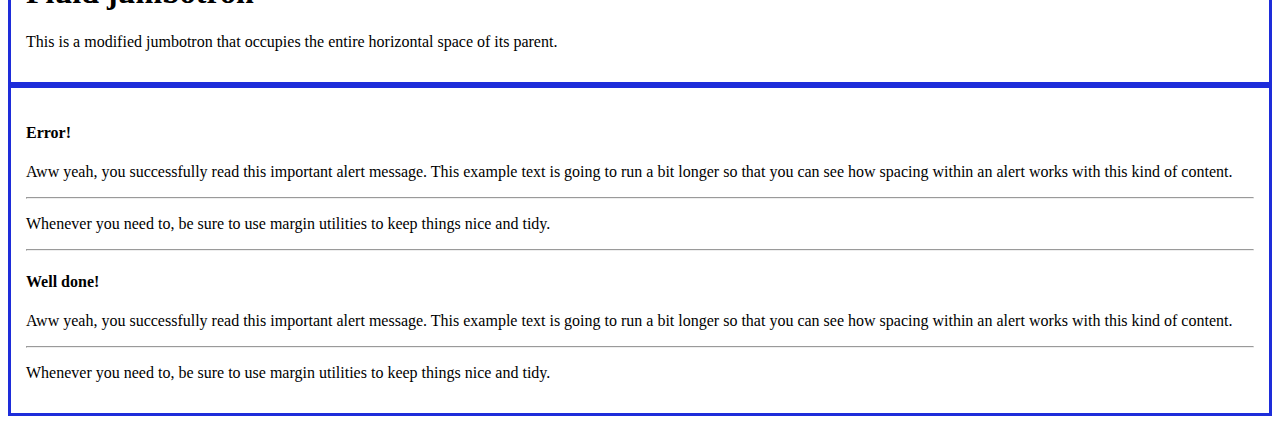
==== commit e30a2b5f: "new" ====
--- a/index.html
+++ b/index.html
@@ -109,6 +109,13 @@
               <!-- This is a Alart section -->
 
 <div class="container">
+  <div class="alert alert-danger" role="alert">
+    <h4 class="alert-heading">Error!</h4>
+    <p>Aww yeah, you successfully read this important alert message. This example text is going to run a bit longer so that you can see how spacing within an alert works with this kind of content.</p>
+    <hr>
+    <p class="mb-0">Whenever you need to, be sure to use margin utilities to keep things nice and tidy.</p>
+  </div>
+  <hr>
   <div class="alert alert-success" role="alert">
     <h4 class="alert-heading">Well done!</h4>
     <p>Aww yeah, you successfully read this important alert message. This example text is going to run a bit longer so that you can see how spacing within an alert works with this kind of content.</p>
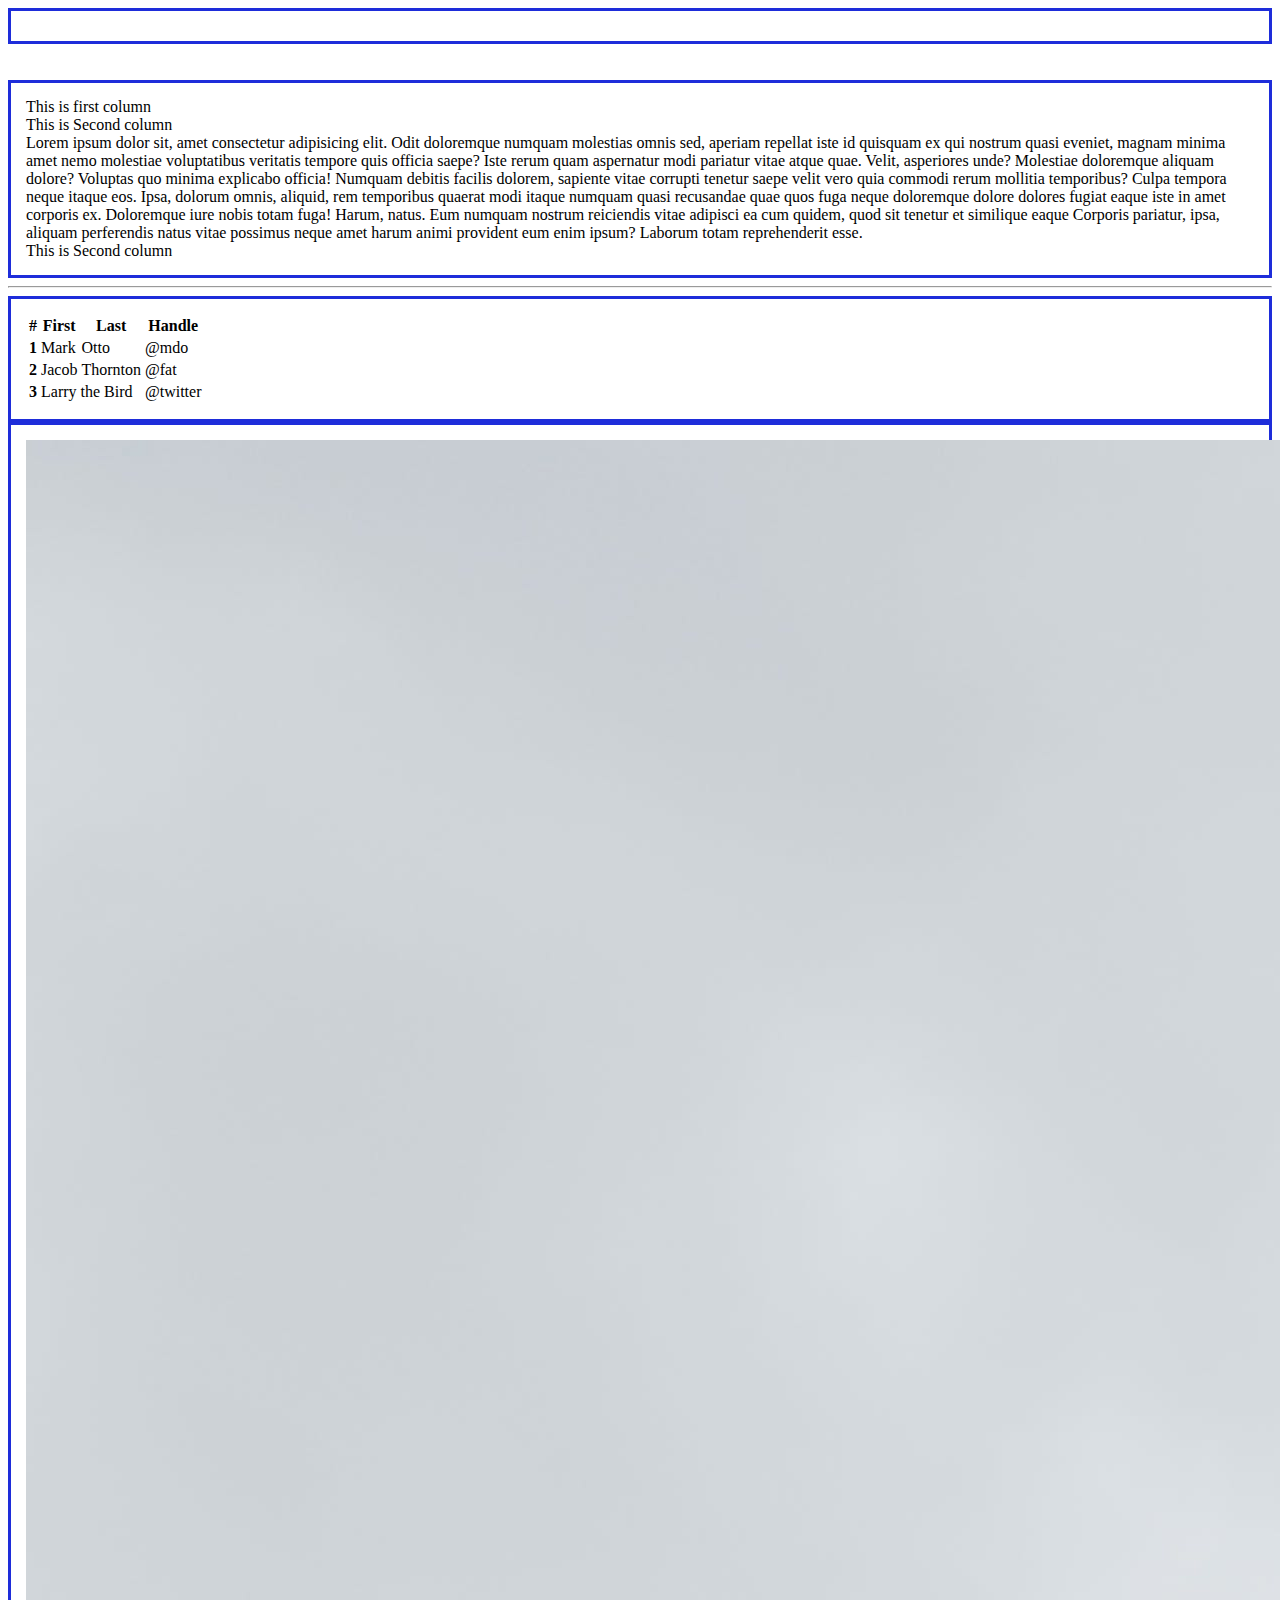
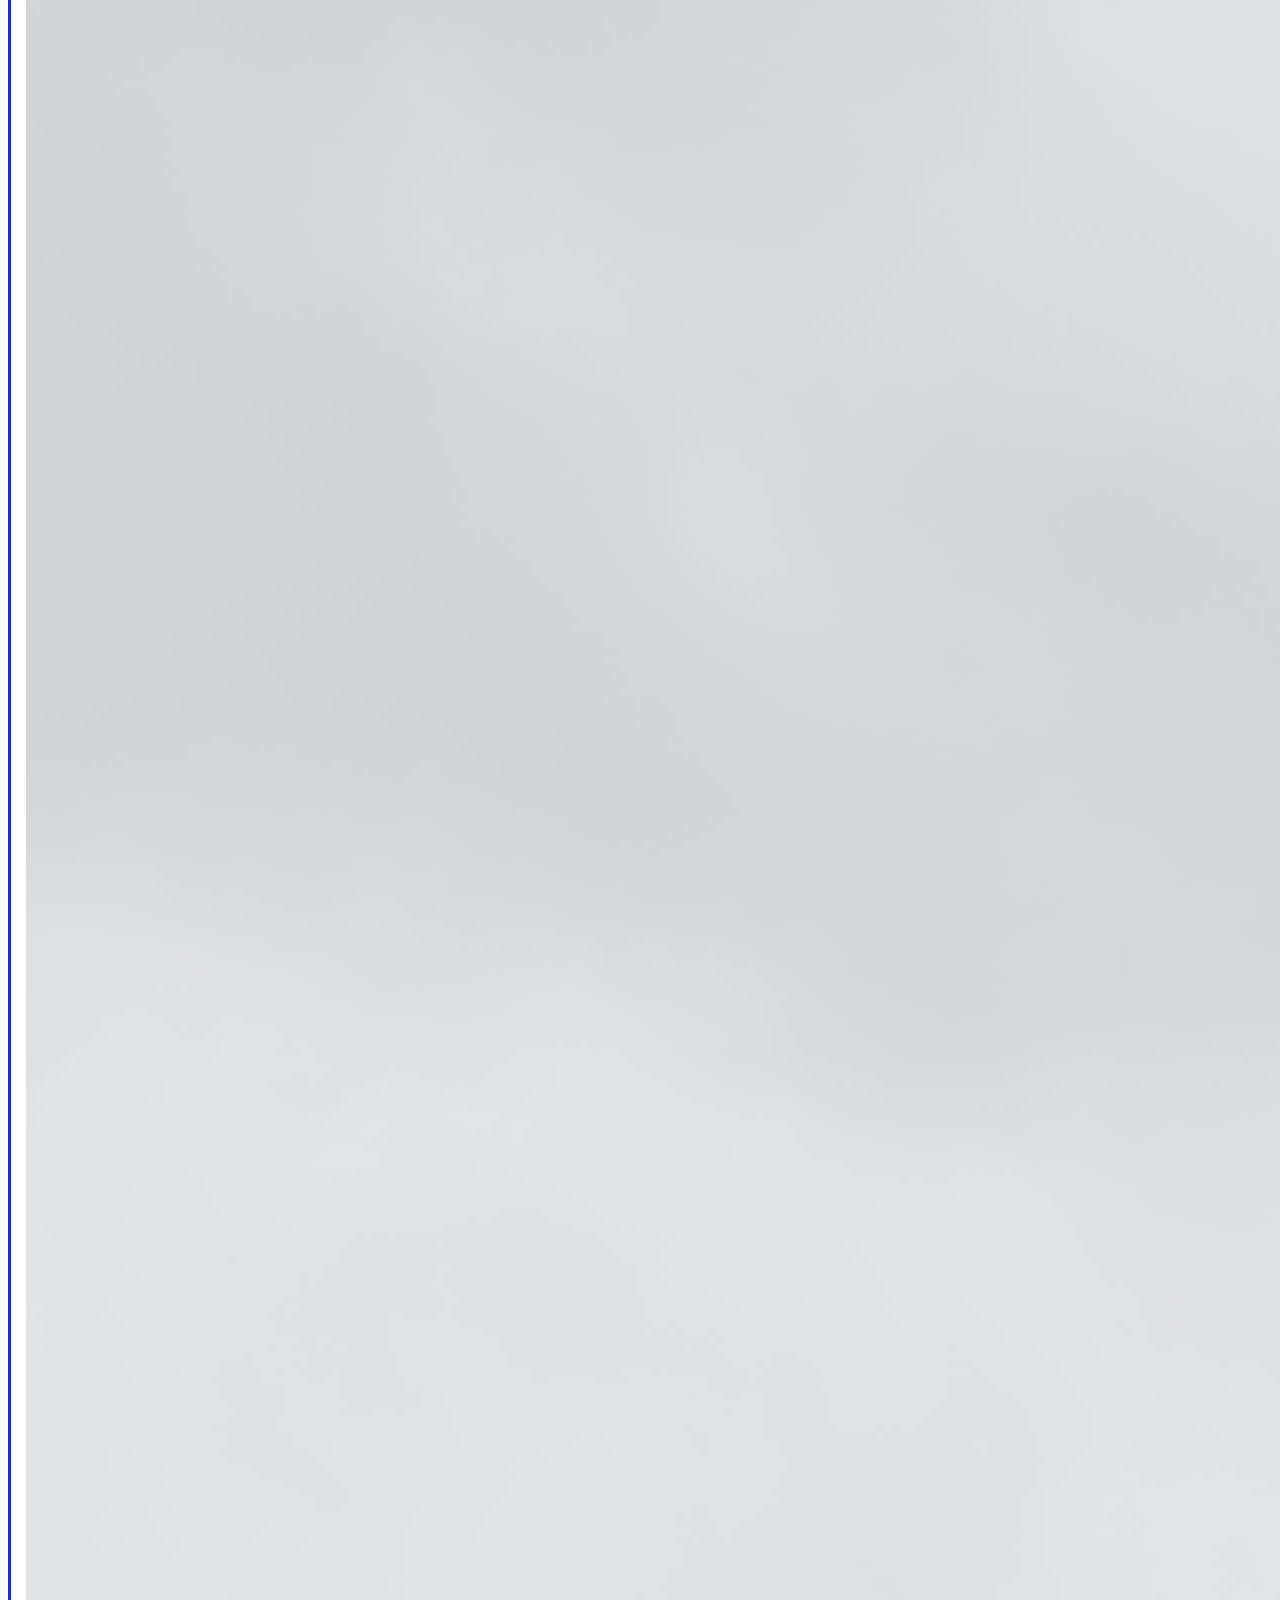
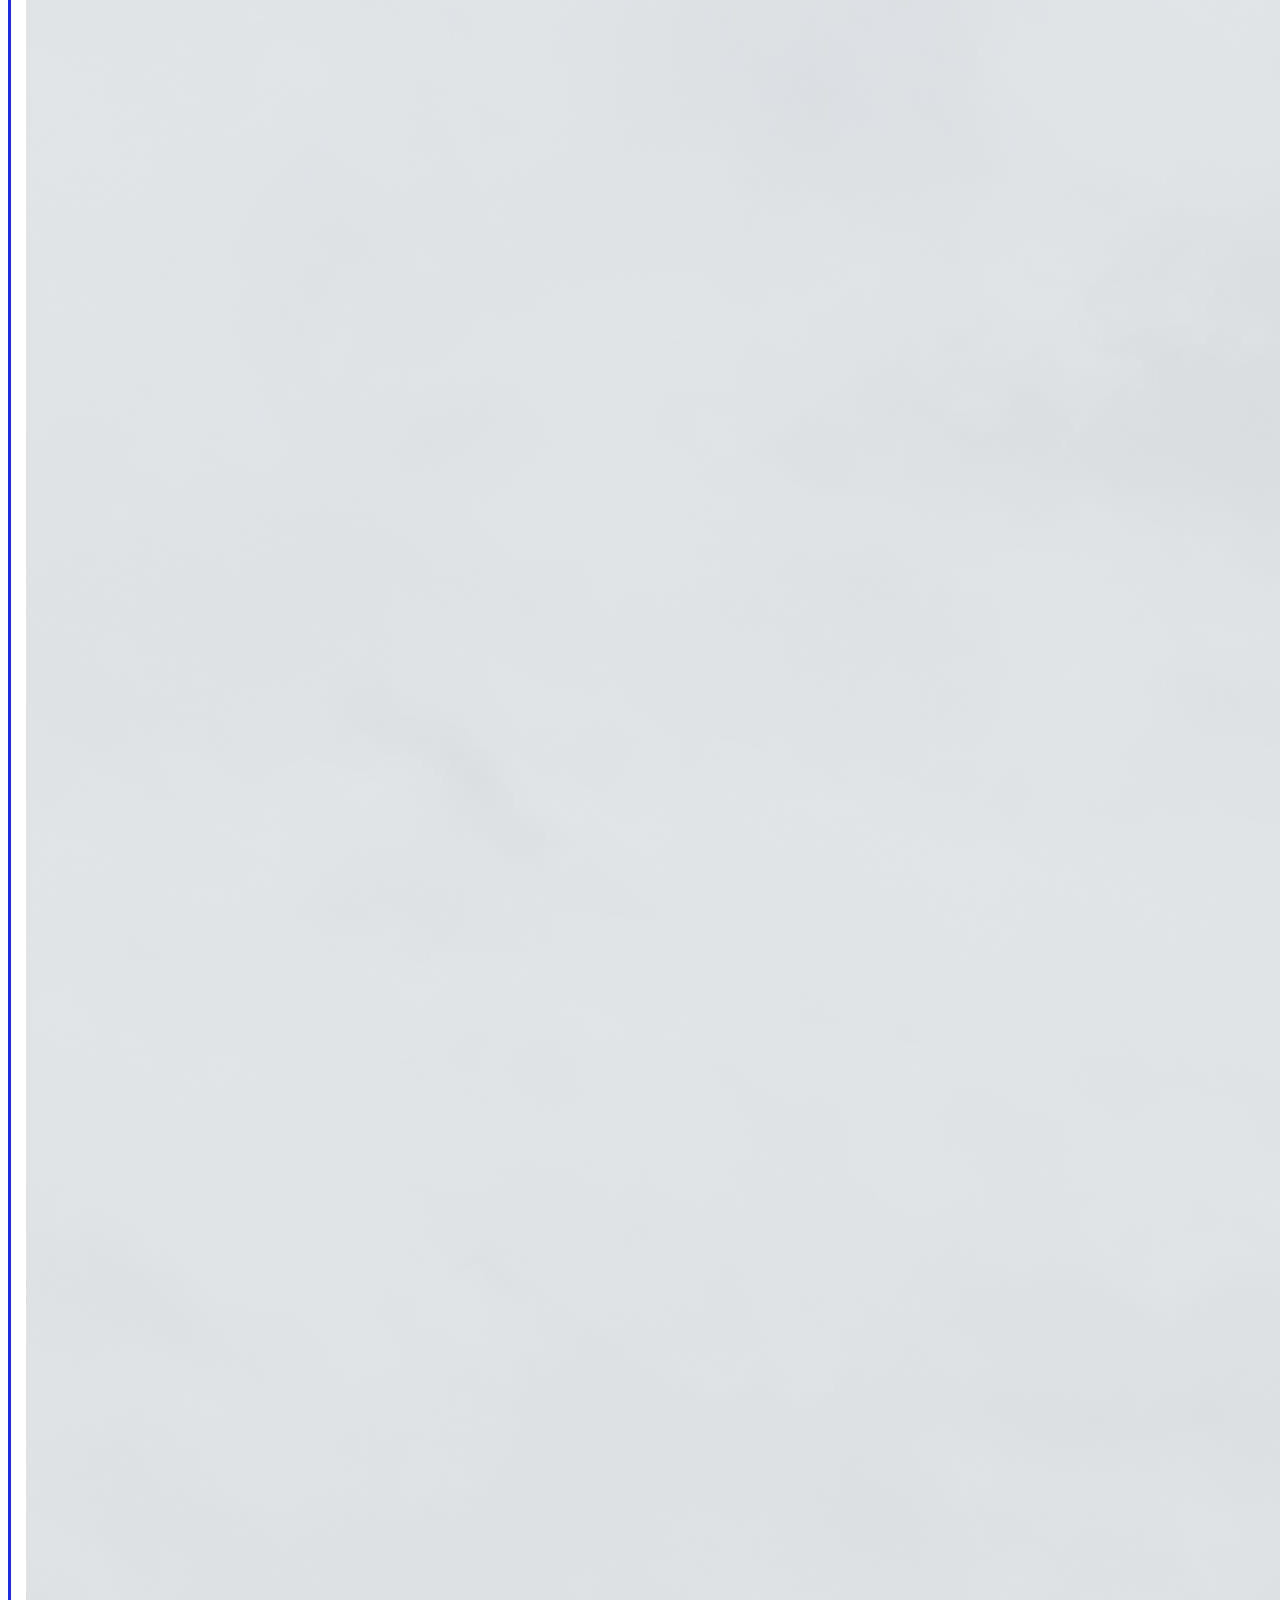
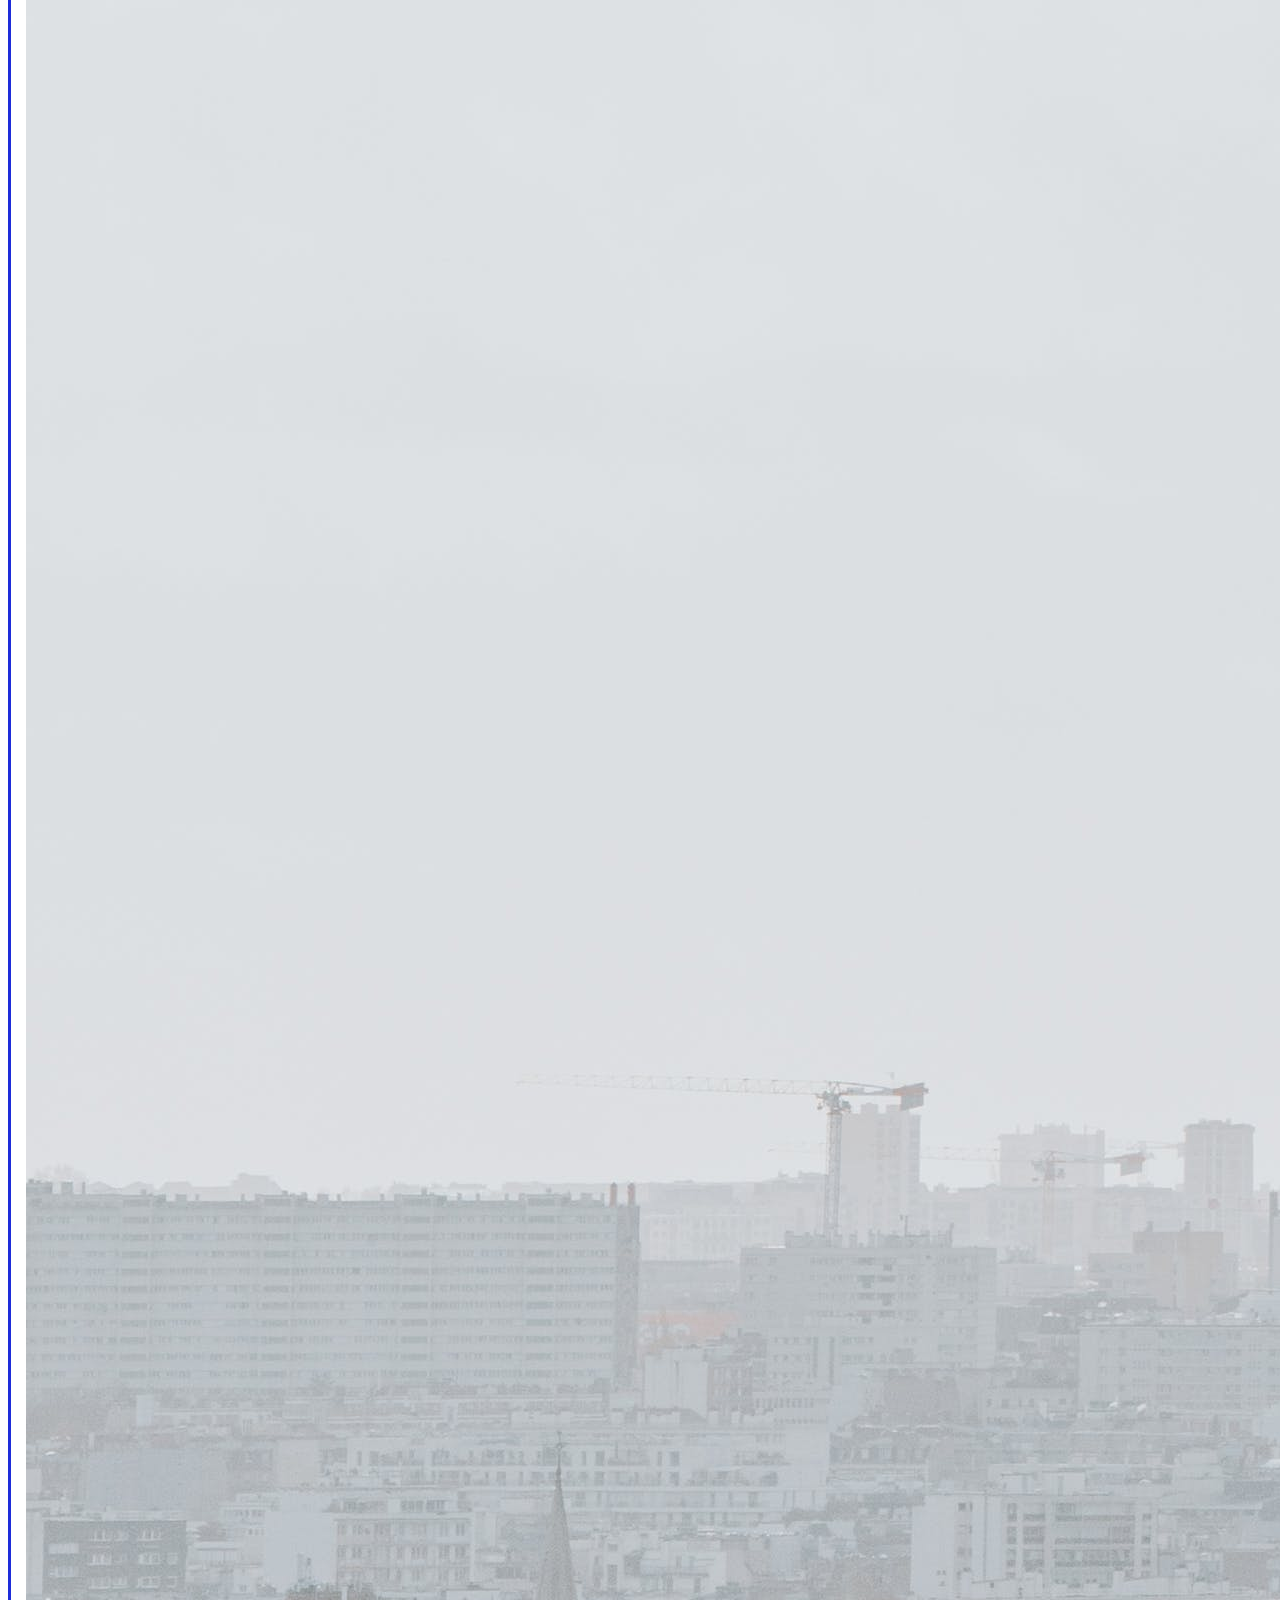
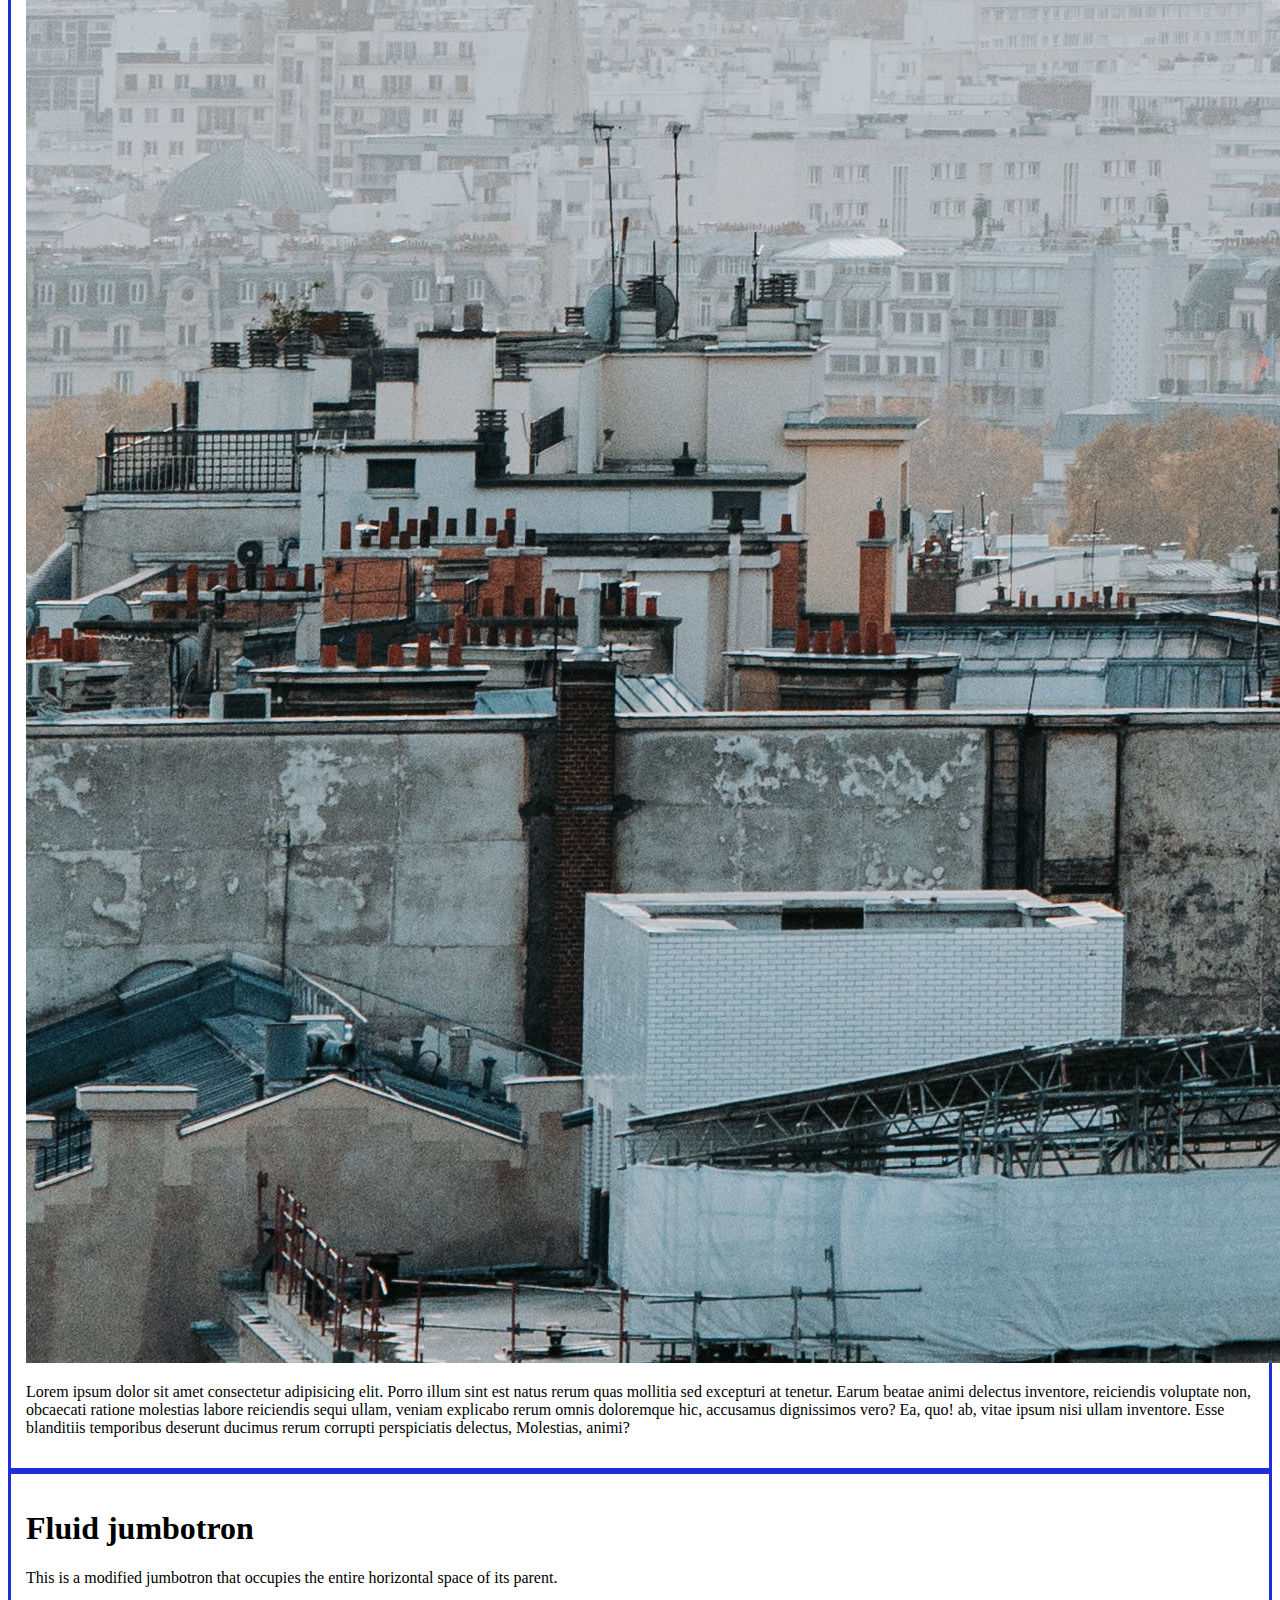
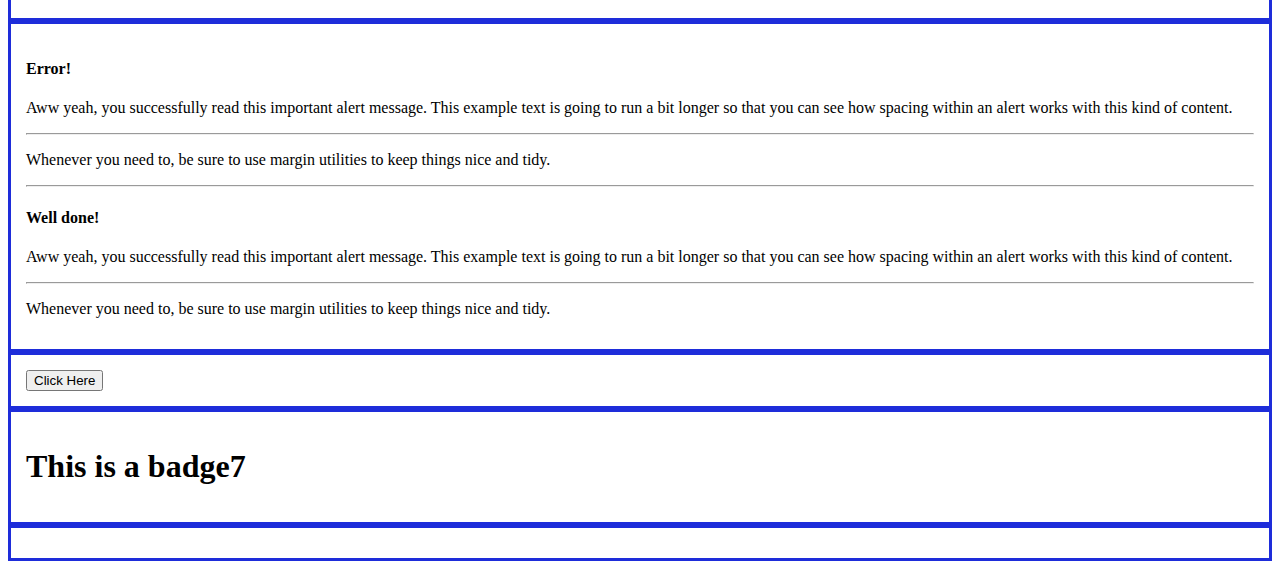
==== commit 65471af9: "new" ====
--- a/index.html
+++ b/index.html
@@ -1,139 +1,191 @@
 <!doctype html>
 <html lang="en">
-  <head>
 
-    <!-- Required (Preprocess) meta tag -->
-    <meta charset="utf-8">
-    <meta name="viewport" content="width=device-width, initial-scale=1">
-    
-    
+<head>
 
-                      <!-- Bootstrap CSS -->
-    <link href="https://cdn.jsdelivr.net/npm/bootstrap@5.3.2/dist/css/bootstrap.min.css" rel="stylesheet" integrity="sha384-T3c6CoIi6uLrA9TneNEoa7RxnatzjcDSCmG1MXxSR1GAsXEV/Dwwykc2MPK8M2HN" crossorigin="anonymous">
-    <link rel="stylesheet" href="/CSS/main.css">
-    <title>Hello,Bootstrap </title>
-
-</head>
-  <body>
-
-    <!-- Class container -->
-      <div class="container">
-      </div> <br>
-      <div class="container-fluide">
-      </div>  
-      <br>
-
-
-                                  <!-- Bootstrap Grid -->
-
-      <div class="container">
-        <div class="row">
-          <div class="col-5 p-3 bg-primary">
-            This is first column
-          </div>
-          <div class="col-7 p-3 bg-warning">
-            This is Second column
-          </div>
-
-        </div> 
-
-      <div class="row">
-        <div class="col-8 col-sm-12 p-3 bg-danger">
-          Lorem ipsum dolor sit, amet consectetur adipisicing elit. Odit doloremque numquam molestias omnis sed, aperiam repellat iste id quisquam ex qui nostrum quasi eveniet, magnam minima amet nemo molestiae voluptatibus veritatis tempore quis officia saepe? Iste rerum quam aspernatur modi pariatur vitae atque quae. Velit, asperiores unde? Molestiae doloremque aliquam dolore? Voluptas quo minima explicabo officia! Numquam debitis facilis dolorem, sapiente vitae corrupti tenetur saepe velit vero quia commodi rerum mollitia temporibus? Culpa tempora neque itaque eos. Ipsa, dolorum omnis, aliquid, rem temporibus quaerat modi itaque numquam quasi recusandae quae quos fuga neque doloremque dolore dolores fugiat eaque iste in amet corporis ex. Doloremque iure nobis totam fuga! Harum, natus. Eum numquam nostrum reiciendis vitae adipisci ea cum quidem, quod sit tenetur et similique eaque Corporis pariatur, ipsa, aliquam perferendis natus vitae possimus neque amet harum animi provident eum enim ipsum? Laborum totam reprehenderit esse.
-        </div>
-        <div class="col-4 col-sm-12 col-md-12 p-3">
-          This is Second column
-        </div>
-      </div>
-      </div>
-      <hr>
-
-                           <!-- This is TABLE section -->
-
-    <div class="container m-3 bg-warning c-danger">
-      <table class="table ">
-        <thead class="thead-dark">
-          <tr>
-            <th scope="col">#</th>
-            <th scope="col">First</th>
-            <th scope="col">Last</th>
-            <th scope="col">Handle</th>
-          </tr>
-        </thead>
-        <tbody>
-          <tr>
-            <th scope="row">1</th>
-            <td>Mark</td>
-            <td>Otto</td>
-            <td>@mdo</td>
-          </tr>
-          <tr>
-            <th scope="row">2</th>
-            <td>Jacob</td>
-            <td>Thornton</td>
-            <td>@fat</td>
-          </tr>
-          <tr>
-            <th scope="row">3</th>
-            <td colspan="2">Larry the Bird</td>
-            <td>@twitter</td>
-          </tr>
-        </tbody>
-      </table>
-    </div>
-
-
-                             <!-- This is Image Section -->
-    
-    <div class="container">
-      <div class="row">
-        <div class="col">
-          <img src="/Image/eiffel tower.jpg" class="img-fluid" alt="This is an eiffel tower, It is locked on Paris,Franch.">
-        </div>
-        <div class="col">
-          <p>Lorem ipsum dolor sit amet consectetur adipisicing elit. Porro illum sint est natus rerum quas mollitia sed excepturi at tenetur. Earum beatae animi delectus inventore, reiciendis voluptate non, obcaecati ratione molestias labore reiciendis sequi ullam, veniam explicabo rerum omnis doloremque hic, accusamus dignissimos vero? Ea, quo! ab, vitae ipsum nisi ullam inventore. Esse blanditiis temporibus deserunt ducimus rerum corrupti perspiciatis delectus, Molestias, animi?</p>
-        </div>
-      </div>
-    </div>
-
-                      <!-- This is a Jumbotron section -->
-
-    <div class="jumbotron jumbotron-fluid p-3">
-  <div class="container">
-    <h1 class="display-4">Fluid jumbotron</h1>
-    <p class="lead">This is a modified jumbotron that occupies the entire horizontal space of its parent.</p>
-  </div>
-</div>
-    
-
-              <!-- This is a Alart section -->
-
-<div class="container">
-  <div class="alert alert-danger" role="alert">
-    <h4 class="alert-heading">Error!</h4>
-    <p>Aww yeah, you successfully read this important alert message. This example text is going to run a bit longer so that you can see how spacing within an alert works with this kind of content.</p>
-    <hr>
-    <p class="mb-0">Whenever you need to, be sure to use margin utilities to keep things nice and tidy.</p>
-  </div>
-  <hr>
-  <div class="alert alert-success" role="alert">
-    <h4 class="alert-heading">Well done!</h4>
-    <p>Aww yeah, you successfully read this important alert message. This example text is going to run a bit longer so that you can see how spacing within an alert works with this kind of content.</p>
-    <hr>
-    <p class="mb-0">Whenever you need to, be sure to use margin utilities to keep things nice and tidy.</p>
-  </div>
-</div>
+  <!-- Required (Preprocess) meta tag -->
+  <meta charset="utf-8">
+  <meta name="viewport" content="width=device-width, initial-scale=1">
 
 
 
+  <!-- Bootstrap CSS -->
+  <link href="https://cdn.jsdelivr.net/npm/bootstrap@5.3.2/dist/css/bootstrap.min.css" rel="stylesheet"
+    integrity="sha384-T3c6CoIi6uLrA9TneNEoa7RxnatzjcDSCmG1MXxSR1GAsXEV/Dwwykc2MPK8M2HN" crossorigin="anonymous">
+  <link rel="stylesheet" href="/CSS/main.css">
+  <title>Hello,Bootstrap </title>
+
+</head>
+
+<body>
+
+  <!-- Class container -->
+  <div class="container">
+  </div> <br>
+  <div class="container-fluide">
+  </div>
+  <br>
 
 
+  <!-- Bootstrap Grid -->
 
-    <!-- Optional JS -->
-    <!-- jQuery first,then proper JS ,after Bootstrap JS -->
-    <script src="https://cdn.jsdelivr.net/npm/bootstrap@5.3.2/dist/js/bootstrap.bundle.min.js" integrity="sha384-C6RzsynM9kWDrMNeT87bh95OGNyZPhcTNXj1NW7RuBCsyN/o0jlpcV8Qyq46cDfL" crossorigin="anonymous"></script>
-    <script src="https://cdn.jsdelivr.net/npm/@popperjs/core@2.11.8/dist/umd/popper.min.js" integrity="sha384-I7E8VVD/ismYTF4hNIPjVp/Zjvgyol6VFvRkX/vR+Vc4jQkC+hVqc2pM8ODewa9r" crossorigin="anonymous"></script>
-    <script src="https://cdn.jsdelivr.net/npm/bootstrap@5.3.2/dist/js/bootstrap.min.js" integrity="sha384-BBtl+eGJRgqQAUMxJ7pMwbEyER4l1g+O15P+16Ep7Q9Q+zqX6gSbd85u4mG4QzX+" crossorigin="anonymous"></script>
+  <div class="container">
+    <div class="row">
+      <div class="col-5 p-3 bg-primary">
+        This is first column
+      </div>
+      <div class="col-7 p-3 bg-warning">
+        This is Second column
+      </div>
+
+    </div>
+
+    <div class="row">
+      <div class="col-8 col-sm-12 p-3 bg-danger">
+        Lorem ipsum dolor sit, amet consectetur adipisicing elit. Odit doloremque numquam molestias omnis sed, aperiam
+        repellat iste id quisquam ex qui nostrum quasi eveniet, magnam minima amet nemo molestiae voluptatibus veritatis
+        tempore quis officia saepe? Iste rerum quam aspernatur modi pariatur vitae atque quae. Velit, asperiores unde?
+        Molestiae doloremque aliquam dolore? Voluptas quo minima explicabo officia! Numquam debitis facilis dolorem,
+        sapiente vitae corrupti tenetur saepe velit vero quia commodi rerum mollitia temporibus? Culpa tempora neque
+        itaque eos. Ipsa, dolorum omnis, aliquid, rem temporibus quaerat modi itaque numquam quasi recusandae quae quos
+        fuga neque doloremque dolore dolores fugiat eaque iste in amet corporis ex. Doloremque iure nobis totam fuga!
+        Harum, natus. Eum numquam nostrum reiciendis vitae adipisci ea cum quidem, quod sit tenetur et similique eaque
+        Corporis pariatur, ipsa, aliquam perferendis natus vitae possimus neque amet harum animi provident eum enim
+        ipsum? Laborum totam reprehenderit esse.
+      </div>
+      <div class="col-4 col-sm-12 col-md-12 p-3">
+        This is Second column
+      </div>
+    </div>
+  </div>
+  <hr>
+
+  <!-- This is TABLE section -->
+
+  <div class="container m-3 bg-warning c-danger">
+    <table class="table ">
+      <thead class="thead-dark">
+        <tr>
+          <th scope="col">#</th>
+          <th scope="col">First</th>
+          <th scope="col">Last</th>
+          <th scope="col">Handle</th>
+        </tr>
+      </thead>
+      <tbody>
+        <tr>
+          <th scope="row">1</th>
+          <td>Mark</td>
+          <td>Otto</td>
+          <td>@mdo</td>
+        </tr>
+        <tr>
+          <th scope="row">2</th>
+          <td>Jacob</td>
+          <td>Thornton</td>
+          <td>@fat</td>
+        </tr>
+        <tr>
+          <th scope="row">3</th>
+          <td colspan="2">Larry the Bird</td>
+          <td>@twitter</td>
+        </tr>
+      </tbody>
+    </table>
+  </div>
+
+
+  <!-- This is Image Section -->
+
+  <div class="container">
+    <div class="row">
+      <div class="col">
+        <img src="/Image/eiffel tower.jpg" class="img-fluid"
+          alt="This is an eiffel tower, It is locked on Paris,Franch.">
+      </div>
+      <div class="col">
+        <p>Lorem ipsum dolor sit amet consectetur adipisicing elit. Porro illum sint est natus rerum quas mollitia sed
+          excepturi at tenetur. Earum beatae animi delectus inventore, reiciendis voluptate non, obcaecati ratione
+          molestias labore reiciendis sequi ullam, veniam explicabo rerum omnis doloremque hic, accusamus dignissimos
+          vero? Ea, quo! ab, vitae ipsum nisi ullam inventore. Esse blanditiis temporibus deserunt ducimus rerum
+          corrupti perspiciatis delectus, Molestias, animi?</p>
+      </div>
+    </div>
+  </div>
+
+  <!-- This is a Jumbotron section -->
+
+  <div class="jumbotron jumbotron-fluid p-3">
+    <div class="container">
+      <h1 class="display-4">Fluid jumbotron</h1>
+      <p class="lead">This is a modified jumbotron that occupies the entire horizontal space of its parent.</p>
+    </div>
+  </div>
+
+
+  <!-- This is a Alart section -->
+
+  <div class="container">
+    <div class="alert alert-danger" role="alert">
+      <h4 class="alert-heading">Error!</h4>
+      <p>Aww yeah, you successfully read this important alert message. This example text is going to run a bit longer so
+        that you can see how spacing within an alert works with this kind of content.</p>
+      <hr>
+      <p class="mb-0">Whenever you need to, be sure to use margin utilities to keep things nice and tidy.</p>
+    </div>
+    <hr>
+    <div class="alert alert-success" role="alert">
+      <h4 class="alert-heading">Well done!</h4>
+      <p>Aww yeah, you successfully read this important alert message. This example text is going to run a bit longer so
+        that you can see how spacing within an alert works with this kind of content.</p>
+      <hr>
+      <p class="mb-0">Whenever you need to, be sure to use margin utilities to keep things nice and tidy.</p>
+    </div>
+  </div>
+
+  <!-- This is Button section  -->
+
+  <div class="container">
+    <button class="btn btn-outline-warning">Click Here</button>
+  </div>
+
+  <!-- This is a badge section  -->
+  <div class="container">
+    <h1>This is a badge<span class="btn btn-danger">7</span></h1>
+  </div>
+  <!-- This is a progress bar section  -->
+  <div class="container">
+    <div class="progress">
+      <div class="progress-bar bg-success" role="progressbar" style="width: 25%" aria-valuenow="25" aria-valuemin="0"
+        aria-valuemax="100"></div>
+    </div>
+    <div class="progress">
+      <div class="progress-bar bg-info" role="progressbar" style="width: 50%" aria-valuenow="50" aria-valuemin="0"
+        aria-valuemax="100"></div>
+    </div>
+    <div class="progress">
+      <div class="progress-bar bg-warning" role="progressbar" style="width: 75%" aria-valuenow="75" aria-valuemin="0"
+        aria-valuemax="100"></div>
+    </div>
+    <div class="progress">
+      <div class="progress-bar bg-danger" role="progressbar" style="width: 100%" aria-valuenow="100" aria-valuemin="0"
+        aria-valuemax="100"></div>
+    </div>
+  </div>
+
+
+  <!-- Optional JS -->
+  <!-- jQuery first,then proper JS ,after Bootstrap JS -->
+  <script src="https://cdn.jsdelivr.net/npm/bootstrap@5.3.2/dist/js/bootstrap.bundle.min.js"
+    integrity="sha384-C6RzsynM9kWDrMNeT87bh95OGNyZPhcTNXj1NW7RuBCsyN/o0jlpcV8Qyq46cDfL"
+    crossorigin="anonymous"></script>
+  <script src="https://cdn.jsdelivr.net/npm/@popperjs/core@2.11.8/dist/umd/popper.min.js"
+    integrity="sha384-I7E8VVD/ismYTF4hNIPjVp/Zjvgyol6VFvRkX/vR+Vc4jQkC+hVqc2pM8ODewa9r"
+    crossorigin="anonymous"></script>
+  <script src="https://cdn.jsdelivr.net/npm/bootstrap@5.3.2/dist/js/bootstrap.min.js"
+    integrity="sha384-BBtl+eGJRgqQAUMxJ7pMwbEyER4l1g+O15P+16Ep7Q9Q+zqX6gSbd85u4mG4QzX+"
+    crossorigin="anonymous"></script>
 
 </body>
+
 </html>--- a/CSS/main.css
+++ b/CSS/main.css
@@ -1,41 +1,45 @@
-.container{
+.container {
     border: 3px solid rgb(30, 45, 218);
     padding: 15px;
 
 }
-.container-fluide{
+
+/* .container-fluide {
     border: 3px solid red;
     padding: 15px;
 
 }
-.col{
+
+.col {
     border: 3px solid rgb(248, 63, 63);
 }
 
-.col-1{
+.col-1 {
     border: 2px solid rgb(248, 63, 165);
-    
-}
-.col-3{
-    border: 2px solid rgb(248, 63, 165);
-    
+
 }
 
-.col-5{
+.col-3 {
     border: 2px solid rgb(248, 63, 165);
-    
-}
-.col-7{
-    border: 2px solid rgb(248, 63, 165);
-    
-}
-.col-8{
-    border: 2px solid rgb(248, 63, 165);
-    
-}
-.col-4{
-    border: 2px solid rgb(248, 63, 165);
-    
+
 }
 
+.col-5 {
+    border: 2px solid rgb(248, 63, 165);
 
+}
+
+.col-7 {
+    border: 2px solid rgb(248, 63, 165);
+
+}
+
+.col-8 {
+    border: 2px solid rgb(248, 63, 165);
+
+}
+
+.col-4 {
+    border: 2px solid rgb(248, 63, 165);
+
+} */